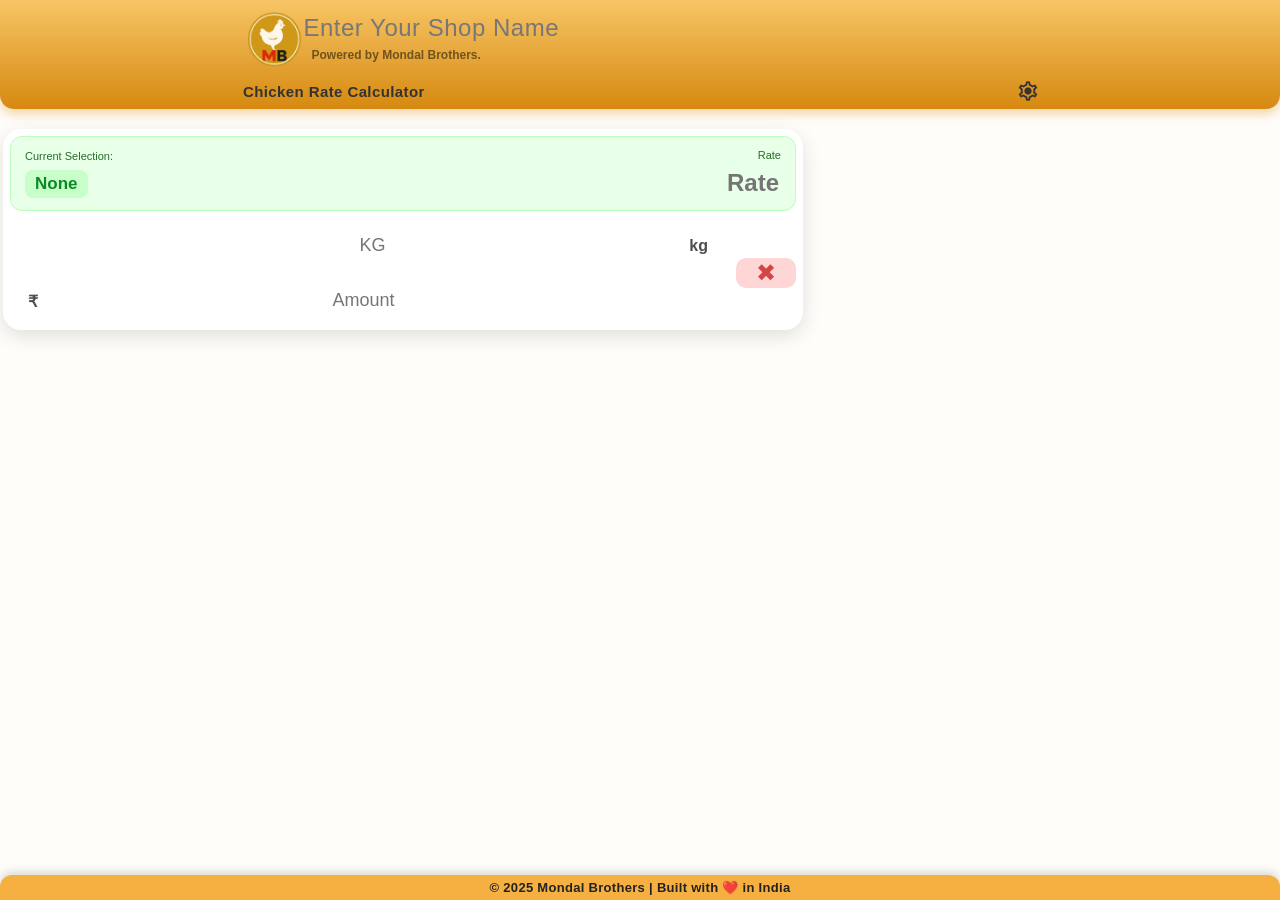
==== retail-calculator/retail-calculator.html @ dd5b0393 "fix pwa installation" ====
<!DOCTYPE html>
<html lang="en">
<head>
    <meta charset="UTF-8">
    <meta name="viewport" content="width=device-width, initial-scale=1.0">
    <title>Chicken Rate Calculator</title>
    <link rel="stylesheet" href="retail-calculator-script.css" />
    <link rel="stylesheet" href="retail-calculator-style.css" />
    <link rel="stylesheet" href="https://fonts.googleapis.com/css2?family=Material+Symbols+Outlined:opsz,wght,FILL,GRAD@24,400,0,0&icon_names=settings" />
</head>

<body>

<span id="copyToast" class="toast">Copied!</span>


<header class="hero shiny-gold">
    <div class="title-wrapper">
        <img src="../images/mb-icon.png" alt="Mondal Brothers Poultry Logo" class="logo">

        <div class="text-block">
            <textarea id="shopName" class="shop-input" rows="1"
                      placeholder="Enter Your Shop Name"
                      oninput="autoExpand(this); saveShopName();"></textarea>

            <p class="served-text">Powered by Mondal Brothers.</p>
        </div>

        <div class="title-row">
            <h2 class="title-soft-bold">Chicken Rate Calculator</h2>
            <span class="material-symbols-outlined settings-btn" onclick="openSettings()">settings</span>
        </div>
    </div>

</header>




<main>




<!--    <p class="subtle-note">Select chicken type...</p>-->

    <!-- 2x2 Buttons -->
    <div class="grid-buttons">
        <div class="choice-btn broiler_live" data-type="broiler_live" onclick="setRate('broiler_live')">
            <span class="icon">🐔</span>
            <span class="line1">Broiler</span>
            <span class="line2">Live</span>
        </div>
        <div class="choice-btn broiler_cut" data-type="broiler_cut" onclick="setRate('broiler_cut')">
            <span class="icon">🔪</span>
            <span class="line1">Broiler</span>
            <span class="line2">Cut</span>
        </div>
        <div class="choice-btn culbird_live" data-type="culbird_live" onclick="setRate('culbird_live')">
            <span class="icon">🐓</span>
            <span class="line1">Culbird</span>
            <span class="line2">Live</span>
        </div>
        <div class="choice-btn culbird_cut" data-type="culbird_cut" onclick="setRate('culbird_cut')">
            <span class="icon">🔪</span>
            <span class="line1">Culbird</span>
            <span class="line2">Cut</span>
        </div>

<!--        <div class="choice-btn broiler_live" data-type="broiler_live" onclick="setRate('broiler_live')">🐔 Broiler Live</div>-->
<!--        <div class="choice-btn " data-type="" onclick="setRate('broiler_cut')"> Broiler Cut</div>-->
<!--        <div class="choice-btn " data-type="culbird_live" onclick="setRate('culbird_live')"> Culbird Live</div>-->
<!--        <div class="choice-btn " data-type="culbird_cut" onclick="setRate('culbird_cut')"> Culbird Cut</div>-->
    </div>

    <!-- MAIN CALCULATOR -->
    <div class="calc-card">

        <div class="rate-display">
            <div class="left-side">
                <div class="selection-header">Current Selection:</div>
                <div id="selectedTypeLabel" class="selected-type">None</div>
            </div>

            <div class="right-side">
                <div class="rate-title">Rate</div>
                <input id="rate" class="rate-input" type="number" placeholder="Rate" oninput="autoCalc('rate')">
            </div>
        </div>



        <div class="calc-flex">
            <div class="left-col">

                <div class="input-wrap">
                    <input id="kg" class="calc-field has-suffix" type="number" placeholder="KG" oninput="autoCalc('kg')">
                    <span class="suffix">kg</span>
                </div>

                <div class="input-wrap">
                    <span class="prefix">₹</span>
                    <input id="amount" class="calc-field has-prefix" type="number" placeholder="Amount" oninput="autoCalc('amount')">
                </div>

            </div>

            <button class="clear-btn span-btn" onclick="clearKgAmount()">✖</button>
        </div>

<!--        <p class="label-text">Enter KG or Amount — other will calculate automatically</p>-->
    </div>



    <section class="accordion">


    </section>
</main>


<button id="installBtn" class="install-btn" onclick="installPwa()" style="display:none;">
    Install App
</button>
<div id="toast" class="toast">App installed successfully! 🎉</div>

<div id="settingsModal" class="modal">
    <div class="modal-content">
        <h3>Set Rates</h3>

        <div class="rate-row">
            <label>Broiler Live</label>
            <input type="number" id="rate_broiler_live">
            <button class="clear-rate-btn" onclick="clearField('rate_broiler_live')">✖</button>
        </div>

        <div class="rate-row">
            <label>Broiler Cut</label>
            <input type="number" id="rate_broiler_cut">
            <button class="clear-rate-btn" onclick="clearField('rate_broiler_cut')">✖</button>
        </div>

        <div class="rate-row">
            <label>Culbird Live</label>
            <input type="number" id="rate_culbird_live">
            <button class="clear-rate-btn" onclick="clearField('rate_culbird_live')">✖</button>
        </div>

        <div class="rate-row">
            <label>Culbird Cut</label>
            <input type="number" id="rate_culbird_cut">
            <button class="clear-rate-btn" onclick="clearField('rate_culbird_cut')">✖</button>
        </div>

        <button onclick="saveSettings()" class="modal-save-btn">Save</button>
        <button onclick="closeSettings()" class="modal-close-btn">Close</button>
    </div>
</div>



<footer>
    © 2025 Mondal Brothers | Built with ❤️ in India
</footer>

<!--<script src="./../script.js"></script>-->
<script src="../local-name-storage.js"></script>

<script src="retail-calculator-script.js"></script>
<script src="../log-worker.js"></script>
<script src="../pwa-installation.js"></script>

</body>
</html>
---- retail-calculator/retail-calculator-script.css ----
body {
          font-family: Arial, sans-serif;
          background: #f7f7f7;
        }

        /* 1x4 grid buttons */
        .grid-buttons {
          display: flex;
              gap: 10px;
              width: 100%;
              flex-wrap: nowrap;      /* important */
              justify-content: space-between;
          margin-bottom: 10px;
        }

        .choice-btn {
        flex: 1;                /* each button takes equal width */
          background: #fff;
          padding: 18px 8px;
          border-radius: 18px;
          text-align: center;
          font-size: .8rem;
          font-weight: 700;
          box-shadow: 0 6px 20px rgba(0,0,0,0.15);
          cursor: pointer;
          border: 2px solid transparent;

          white-space: normal;          /* allow wrapping */
          word-break: break-word;       /* break long text */
          overflow-wrap: break-word;    /* fallback */
          transition: 0.25s ease;

          /* 🔒 Disable text selection */
          -webkit-user-select: none;    /* Safari */
          -moz-user-select: none;       /* Firefox */
          -ms-user-select: none;        /* IE/Edge */
          user-select: none;            /* Standard */
        }



        .choice-btn.active {
          border-color: #17a45b;        /* darker border green */
          background: #c9f7df;          /* soft light green background */
          transform: scale(1.03);
          box-shadow: 0 8px 24px rgba(0,0,0,0.15);
        }




        .calc-card {
          background: #fff;
          padding: 7px;
          border-radius: 18px;
          box-shadow: 0 6px 20px rgba(0,0,0,0.12);
        }

        .calc-row {
          display: grid;
          grid-template-columns: 1fr 50px; /* fields left, clear button right */
          grid-template-rows: auto auto auto;
          gap: 10px;
        }

        .clear-btn {
          grid-row: span 2;         /* spans KG + Amount rows vertically */
          align-self: center;       /* centers vertically */
          background: #ff3b30;
          color: #fff;
          border: none;
          border-radius: 12px;
          font-size: 1.2rem;
          cursor: pointer;
          height: 100%;
        }


        .calc-field {

          text-align: center;

          padding: 12px 14px;
              border-radius: 12px;
              border: 2px solid #e6e6e6;
              font-size: 18px;
        }

        .calc-field:focus {
            border-color: #f4a300;
            box-shadow: 0 0 0 3px rgba(244,163,0,0.25);
            outline: none;
        }

        .label-text {
          font-size: 0.9rem;
          font-weight: 600;
          margin-top: 8px;
        }
---- retail-calculator/retail-calculator-style.css ----
:root {
  --primary: #f8b400;
  --accent: #25D366;
  --bg: #fffdfa;
  --text: #222;
  --card: #fff;
  --shadow: 0 4px 12px rgba(0, 0, 0, 0.1);
  --blue: #007bff; /* Standard Blue */
  --blue-strong: #0057ff; /* Stronger Blue */
  --blue-shadow: 0 0 15px rgba(0, 87, 255, 0.6);
  --secondary-cta: #1ABC9C;
}

/* -------------------- BASE STYLES -------------------- */
body {
  margin: 0;
  font-family: 'Poppins', sans-serif;
  background: var(--bg);
  color: var(--text);
  scroll-behavior: smooth;
}
ul {
  padding-left: 0;
  margin-left: 0;
}
a {
  text-decoration: none;
}
main {
  max-width: 800px;
  margin: 0px auto;
  padding: 0 3px;
}

/* -------------------- HERO SECTION -------------------- */
.hero {
  background: linear-gradient(180deg, #F5B041 0%, #D68910 100%);
  color: #ffffff;
  text-align: center;
  padding: 0px 5px;
  box-shadow: var(--shadow);
}
.hero h1 {
  font-size: 26px;
  font-weight: 800;
  margin: 0 0 10px;
  text-shadow: 0 2px 4px rgba(0,0,0,0.2);
}

/* -------------------- BUTTONS & CTA -------------------- */
/* Base styles for all primary-like rounded buttons */
.btn-whatsapp,
.btn-call-rounded,
.call-btn {
  display: inline-block;
  padding: 12px 22px;
  border-radius: 40px;
  font-weight: bold;
  box-shadow: var(--shadow);
  transition: 0.3s;
  text-decoration: none;
  font-size: 18px; /* Standardize font size */
}

/* WhatsApp Button (Accent Color) */
.btn-whatsapp {
  background: var(--accent);
  font: -webkit-mini-control;
  color: #011713;
  padding: 12px 22px;
  box-shadow: 0 4px 12px rgba(0, 0, 0, 0.25);
}
.btn-whatsapp:hover {
  transform: scale(1.05);
  background: #20ba5a;
}

/* Call Button (Blue Color) - Renamed .btn-call-rounded to .call-btn for consistency */
.btn-call-rounded,
.call-btn {
  background: var(--blue-strong); /* Blue Gradient in original hero */
  color: white;
  padding: 10px 30px;
  font-size: 15px;
  margin-top: 15px;
  box-shadow: 0 6px 12px rgba(0, 102, 255, 0.35);
}
.btn-call-rounded:hover,
.call-btn:hover {
  background-color: #1c6dff;
  transform: translateY(-3px);
  box-shadow: 0 8px 18px rgba(0,0,0,0.40);
}

/* Register Button (Secondary CTA) */
.register-btn {
  background: var(--secondary-cta);
  color: #fff;
  padding: 14px 30px;
  font-size: 18px;
  font-weight: 700;
  border-radius: 40px;
  display: inline-block;
  margin-top: 12px;
  box-shadow: 0 6px 12px rgba(26, 188, 156, 0.35);
}

/* -------------------- FORMS -------------------- */
form {
  display: flex;
  flex-direction: column;
  gap: 12px;
}
form input,
form select,
form button,
.amount-box input { /* Apply form styles to amount input */
  padding: 12px;
  font-size: 1rem;
  border: 1px solid #ddd;
  border-radius: 8px;
  box-shadow: inset 0 1px 3px rgba(0,0,0,0.05);
}
form button {
  background: var(--primary);
  color: #fff;
  border: none;
  cursor: pointer;
  transition: 0.3s;
  box-shadow: var(--shadow); /* Added shadow for consistency */
}
form button:hover {
  background: #f7c948;
}

/* Quantity Row */
.qty-row {
  display: flex;
  align-items: center;
  justify-content: center;
  gap: 10px;
}
.qty-row input {
  width: 42%;
}
.or-text {
  font-weight: 600;
  font-size: 16px;
  color: #444;
}

/* -------------------- ACCORDION & SECTIONS -------------------- */
.accordion-header {
  background: var(--primary);
  color: white;
  padding: 10px 0px;
  font-size: 1rem;
  color: #111;
  border: none;
  width: 100%;
  cursor: pointer;
  margin-top: 15px;
  border-radius: 8px;
  transition: 0.3s;
  box-shadow: var(--shadow);
  text-align: center;
}
.accordion-header:hover {
  background: #f7c948;
}

.accordion-content {
  background: var(--card);
  padding: 0 20px;
  max-height: 0;
  overflow: hidden;
  transition: max-height 0.4s ease, padding 0.3s ease;
  border-radius: 0 0 8px 8px;
  box-shadow: var(--shadow);
}
.accordion-content.open {
  padding: 20px;
  max-height: max-content; /* Use a large value or max-content */
}

.section-box { /* Used for UPI and Bank sections */
  background: var(--card);
  padding: 15px;
  margin-top: 15px;
  border-radius: 12px;
  box-shadow: 0 0 8px rgba(0,0,0,0.08);
}
.section-title {
  font-size: 18px;
  font-weight: bold;
  margin-bottom: 12px;
  color: var(--primary);
  display: flex;
  align-items: center;
}

/* -------------------- PAYMENT DETAILS -------------------- */
.title-text {
  font-size: 16px;
  font-weight: 600;
  margin-bottom: 10px;
}

/* Amount Box */
.amount-box {
  display: flex;
  gap: 10px;
  margin: 10px 0 15px; /* Consolidated margin */
  justify-content: center;
}

/* Pay Button inside amount-box */
.pay-btn {
  background: var(--blue);
  color: white;
  border: none;
  padding: 8px 16px;
  border-radius: 8px;
  cursor: pointer;
  font-weight: 600;
  transition: 0.3s;
}

/* Payment Layout */
@media (min-width: 600px) {
  .payment-container {
    display: flex;
    gap: 25px;
    margin-top: 20px;
  }
}
.qr-area {
  text-align: center;
}
.details-area {
  padding-left: 10px;
}

.qr-code {
  width: 200px;
  border-radius: 10px;
  margin-bottom: 15px;
  box-shadow: var(--shadow);
}

.upi-btn {
  background: #1c7df4;
  color: white;
  border: none;
  padding: 8px 18px;
  border-radius: 8px;
  cursor: pointer;
  font-weight: 600;
  transition: 0.3s;
}
.upi-btn:hover {
  background: #0d5abf;
}

/* List Item Styles (UPI and Bank Rows) */
.payment-list {
  padding: 0;
  margin: 0;
}
.bank-row,
.upi-details-row {
  display: flex;
  align-items: center;
  justify-content: flex-start;
  gap: 10px;
  padding: 6px 0;
  list-style: none;
  font-size: 14px;
}
.bank-row:not(:last-child),
.upi-details-row:not(:last-child) {
  border-bottom: 1px solid #f0f0f0;
}

/* Labels */
.bank-row .label,
.upi-details-row .label {
  color: #777;
  width: 120px; /* Aligns both UPI and Bank labels */
  flex-shrink: 0;
}

/* Values */
.bank-row .value,
.upi-details-row .value {
  flex: 1;
  text-align: left;
  color: #333;
  font-weight: 600;
  overflow-wrap: anywhere;
}

/* Low Visibility Row (Consolidated) */
.lowlight .label {
  color: #aaa;
}
.lowlight .value {
  color: #777;
}
.lowlight .copy-icon {
  color: #aaa;
}

/* -------------------- PWA & FOOTER -------------------- */
.install-btn {
  position: fixed;
  bottom: 20px;
  right: 20px;
  background: linear-gradient(45deg, var(--blue-strong), #4c8bff);
  color: #fff;
  border: none;
  padding: 14px 26px;
  font-size: 17px;
  font-weight: 700;
  border-radius: 50px;
  cursor: pointer;
  transition: all 0.25s ease-in-out;
  z-index: 9999;
  box-shadow: var(--blue-shadow);
  animation: pulseGlow 2.5s infinite ease-in-out;
}
.install-btn:hover {
  background: linear-gradient(45deg, #4c8bff, var(--blue-strong));
  transform: translateY(-4px) scale(1.03);
  box-shadow: 0 0 22px rgba(0, 87, 255, 0.9);
}
@keyframes pulseGlow {
  0% { box-shadow: 0 0 10px rgba(255,204,0,0.5); }
  50% { box-shadow: 0 0 18px rgba(255,204,0,0.9); }
  100% { box-shadow: 0 0 10px rgba(255,204,0,0.5); }
}

.toast {
  visibility: hidden;
  position: fixed;
  bottom: 30px;
  left: 50%;
  transform: translateX(-50%);
  background: rgba(0, 0, 0, 0.85);
  color: #fff;
  padding: 10px 18px;
  border-radius: 8px;
  font-size: 12px;
  opacity: 0;
  transition: opacity 0.4s ease, visibility 0.4s;
  z-index: 9999;
  background: #f4a300;
      color: white;
      border-radius: 10px;
}
.toast.show {
  visibility: visible;
  opacity: 1;
}

footer {
  width: 100%;
  background: var(--primary);
  color: #000;
  text-align: center;
  padding: 14px 0;
  font-size: 15px;
  font-weight: 600;
  margin-top: 25px;
  border-top-left-radius: 12px;
  border-top-right-radius: 12px;
  box-shadow: 0 -3px 10px rgba(0,0,0,0.15);
  letter-spacing: 0.3px;
}

.logo {
  width: 140px;    /* adjust size */
  height: auto;
}

/* Card design */
.card {
  background: #fff;
  padding: 20px;
  margin: 18px 0;
  border-radius: 18px;
  box-shadow: 0 6px 20px rgba(0,0,0,0.12);
}

/* UPI / Bank row layout */
.details-list {
  list-style: none;
  padding: 0;
  margin-top: 20px;
}

/* Copy icon */
.copy-icon {
  font-size: 18px;
  cursor: pointer;
  padding-left: 8px;
  display: inline-flex;           /* enables centering */
  align-items: center;            /* vertical alignment */
  justify-content: center;        /* horizontal centering */
  height: 100%;                   /* matches line height */
}

/* Buttons */
.primary-btn {
  width: 100%;
  padding: 12px;
  border-radius: 12px;
  font-weight: 600;
  border: none;
  margin-top: 14px;
  background: #000;
  color: #fff;
}

/* QR UI */
.qr-wrapper {
  text-align: center;
}

.qr-code {
  width: 200px;
  margin: 10px auto;
  border-radius: 12px;
  box-shadow: 0 4px 10px rgba(0,0,0,0.1);
}

.amount-input {
  display: block;
  width: 100%;
  padding: 10px 10px;
  margin: 10px -10px;
  border-radius: 12px;
  border: 1px solid #ddd;
}

/* Typography */
.bold { font-weight: 700; }
.text-center { text-align: center; }
.lowlight { opacity: 0.7; }

.details-row {
  display: flex !important;
  align-items: center;
  justify-content: space-between;
  padding: 0px 0;
  border-bottom: 1px solid #eee;
  min-height: 32px;  /* prevents collapsing */
}

.details-row .label {
  font-size: 13px;
  flex: 0.9;
}

.details-row .value {
  flex: 1
  font-size: 13px;
  text-align: right;
  margin-right: 0px;
}


.details-row:last-child { border-bottom: none; }

.details-label {
  font-weight: 600;
  margin: 16px 0 8px;
  font-size: 1rem;
}

.copy-icon {
  flex: 0 0 auto;
  width: 22px;
  height: 22px;
  display: flex;
  align-items: center;
  justify-content: center;
  font-size: 14px;
  cursor: pointer;
  opacity: 0.2;
  color: #000;
}

.copy-icon:hover {
  opacity: 1;
}

@media (max-width: 480px) {
  .details-row {
    grid-template-columns: 1fr auto auto;
  }
}

.share-btn {
  width: 100%;
  background: #ffb300;
  border: none;
  color: #000;
  padding: 14px 20px;
  margin-top: 14px;
  font-size: 1rem;
  font-weight: 700;
  border-radius: 12px;
  box-shadow: 0 6px 16px rgba(0,0,0,0.18);
  cursor: pointer;
  transition: transform 0.2s ease;
}

.share-btn:hover { transform: translateY(-3px); }

.share-btn i {
  margin-right: 8px;
  font-size: 18px;
  vertical-align: middle;
}

.whatsapp-share-btn {
  width: 100%;
  background: #25D366;        /* WhatsApp green */
  color: #fff;
  border: none;
  padding: 14px 20px;
  margin-top: 14px;
  font-size: 1rem;
  font-weight: 300;
  border-radius: 12px;
  box-shadow: 0 6px 16px rgba(0,0,0,0.18);
  cursor: pointer;
  transition: background 0.2s ease, transform 0.2s ease;
}

.whatsapp-share-btn:hover {
  background: #1ebe5d;        /* Slightly darker hover */
  transform: translateY(-3px);
}

.whatsapp-share-btn i {
  margin-right: 8px;
  font-size: 19px;
  vertical-align: middle;
}

.other-share-btn {
  width: 100%;
  background: #007AFF;      /* Blue button */
  color: #fff;
  border: none;
  padding: 14px 20px;
  margin-top: 10px;
  font-size: 1rem;
  font-weight: 300;
  border-radius: 12px;
  box-shadow: 0 6px 16px rgba(0,0,0,0.18);
  cursor: pointer;
  transition: transform 0.2s ease, background 0.2s ease;
}

.other-share-btn:hover {
  background: #0060d1;
  transform: translateY(-3px);
}

.other-share-btn i {
  margin-right: 8px;
  font-size: 17px;
  vertical-align: middle;
}

.prebook-form input,
.prebook-form select,
.prebook-form textarea {
  width: 100%;
  padding: 12px;
  margin: 8px 0;
  border-radius: 12px;
  border: 1px solid #ddd;
  font-size: 1rem;
}

.small-info {
  font-size: 0.9rem;
  opacity: 0.75;
  margin-bottom: 10px;
}

.accordion-header {
  display: block;          /* Make full width */
  /* width: 100%;             /* Stretch to container width */
  /* text-decoration: none;   /* Remove underline */
  /* color: inherit;          /* Keep text color consistent */
}

.accordion-header {
  /* padding: 15px 20px;
  /* text-align: left;
  /* cursor: pointer;
}

.bank-row,
.details-row,
.upi-details-row {
  display: flex;
  align-items: center;        /* vertically center everything */
  justify-content: space-between;
}




.hero {
  display: flex;
  justify-content: center;   /* center the entire block */
  padding-top: 12px;
}

.title-wrapper {
  display: flex;
  flex-wrap: wrap;           /* allow wrap */
  justify-content: center;   /* center block */
  align-items: flex-start;   /* keep alignment stable */
  gap: 2px;
  width: 100%;
  max-width: 800px;
  margin: 0 auto;
}





.logo {
  width: 55px;
  height: 55px;
  border-radius: 12px;
  flex-shrink: 0;
  align-self: flex-start;     /* LOGO top aligned with first line */
}


/* Text section */
.text-block {
  display: flex;
  flex-direction: column;
  width: calc(100% - 70px);   /* ensures real wrapping space beside logo */
  min-width: 250px;
  text-align: left;
}




/* Editable shop input */
.shop-input {
  font-size: 1.6rem;
  font-weight: 700;
  border: none;
  outline: none;
  background: transparent;
  padding: 0px 0px;
  width: 100%;
  resize: none;
  line-height: 1.3;

  white-space: pre-wrap;
  word-break: break-word;
  overflow-wrap: break-word;
}

.shop-input {
    font-family: "Poppins", "Segoe UI", Roboto, sans-serif;
    font-size: 24px;
    font-weight: 700;
    color: #222;
    text-align: left;
    border: none;
    outline: none;
    background: transparent;
    resize: none;
    width: 100%;
    letter-spacing: 0.5px;
}






.shop-input::placeholder {
  color: #777;
  font-weight: 500;
}

/* Caption below */
.served-text {
  font-size: 12px;
  opacity: 0.50;
  margin-top: 5px;
  margin-left: 8px;
  color: #000000;
}


.settings-btn {
  top: 12px;
  right: 12px;
  background: none;
  border: none;
  font-size: 1.7rem;
  cursor: pointer;
}

/* Modal Overlay */
.modal {
  display: none;
  position: fixed;
  z-index: 1000;
  left: 0; right: 0; top: 0; bottom: 0;
  background: rgba(0,0,0,0.5);
  justify-content: center;
  align-items: center;
}

/* Modal Card */
.modal-content {
  background: #fff;
  width: 90%;
  max-width: 420px;
  padding: 20px;
  border-radius: 14px;
  box-shadow: 0 6px 20px rgba(0,0,0,0.2);
}

.modal-content input {
  width: 100%;
  padding: 10px;
  margin-top: 6px;
  margin-bottom: 12px;
  border-radius: 10px;
  border: 1px solid #ddd;
}

.modal-save-btn {
  width: 100%;
  padding: 12px;
  background: #28a745;
  color: #fff;
  font-weight: 700;
  border-radius: 10px;
  border: none;
  margin-top: 10px;
}

.modal-close-btn {
  width: 100%;
  padding: 12px;
  background: #bbb;
  border: none;
  border-radius: 10px;
  margin-top: 6px;
}


.rate-row {
    display: flex;
    align-items: center;
    gap: 8px;
    margin-bottom: 12px;
}

.rate-row input {
    flex: 1;
}

.clear-rate-btn {
    background: #ff5c5c;
    border: none;
    padding: 6px 10px;
    border-radius: 6px;
    cursor: pointer;
    font-size: 14px;
    color: white;
}

.calc-grid {
    display: grid;
    grid-template-columns: 1fr auto;
    gap: 10px;
    align-items: stretch;
}

.left {
    display: flex;
    flex-direction: column;
    gap: 8px;
}

.row {
    display: flex;
    align-items: center;
    gap: 8px;
}

.unit {
    font-weight: 600;
    font-size: 16px;
}

.big-clear {
    grid-row: span 2; /* spans both rows */
    align-self: stretch;
    background: #ff4c4c;
    color: white;
    border: none;
    border-radius: 10px;
    padding: 0 12px;
    font-size: 20px;
    cursor: pointer;
}

.calc-flex {
    display: flex;
    width: 100%;
    gap: 10px;
}

.left-col {
    flex: 1;
    display: flex;
    flex-direction: column;
    gap: 10px;
}

.span-btn {
    width: 60px;
    height: -webkit-fill-available;
    display: flex;
    justify-content: center;
    align-items: center;
    font-size: 24px;
    border: none;
    border-radius: 10px;
    background: #ffd6d6;
        color: #d64545;
            transition: 0.25s;

}


.span-btn:hover {
    transform: scale(1.05);
    opacity: 0.9;
        background: #ffb5b5;
}

.input-wrap {
    position: relative;
    width: 100%;
}

.has-suffix {
    padding-right: 35px; /* space for suffix */
}

.has-prefix {
    padding-left: 25px; /* space for prefix */
}

.suffix {
    position: absolute;
    right: 10px;
    top: 50%;
    transform: translateY(-50%);
    font-weight: 600;
    opacity: 0.7;
}

.prefix {
    position: absolute;
    left: 10px;
    top: 50%;
    transform: translateY(-50%);
    font-weight: 700;
    opacity: 0.8;
}

.input-wrap {
    display: flex;
    align-items: center;
    width: 100%;
    background: white;
    border-radius: 8px;
    position: relative;
}

.prefix,
.suffix {
    padding: 0 8px;
    font-weight: 600;
    opacity: 0.8;
    white-space: nowrap;
}

.has-suffix,
.has-prefix {
    flex: 1;
    border: none;
    outline: none;
}

.has-prefix {
    padding-left: 5px; /* small gap after ₹ */
}

.has-suffix {
    padding-right: 5px;
}

.input-wrap input {
    width: 100%;
}

.rate-display {
    display: flex;
    align-items: center;
    justify-content: space-between;
    background: #fff7e6;
    border: 1.5px solid #f4a300;
    padding: 10px 14px;
    border-radius: 12px;
    font-weight: 600;
    font-size: 15px;
    margin-bottom: 12px;
}

.rate-input {
    border: none;
    background: transparent;
    width: 80px;
    text-align: right;
    font-size: 18px;
    font-weight: 700;
}

.rate-input:focus {
    outline: none;
}


.rate-display {
    display: grid;
    grid-template-columns: 1fr auto;
    width: 100%;
    background: #e8ffe8;
    border: 1.5px solid #bcfcbc;
    padding: 12px 14px;
    border-radius: 12px;
    margin-bottom: 12px;
}

.selection-header {
    font-size: 13px;
    color: #666;
    font-weight: 500;
    grid-column: 1 / 2;
}

.selected-type {
    font-size: 17px;
    font-weight: 700;
    color: #0a8a25;
    background: #e8ffe8;
    padding: 4px 10px;
    border-radius: 8px;
    display: inline-block;
    margin-top: 4px;
    grid-column: 1 / 2;
}

.rate-input {
    border: none;
    background: transparent;
    font-size: 20px;
    font-weight: 700;
    text-align: right;
}
.rate-input:focus {
    outline: none;
}

.rate-display {
    display: flex;
    flex-direction: column;
    gap: 6px;
    width: 100%;
    background: #e8ffe8;               /* Updated brand */
    border: 1.5px solid #bcfcbc;        /* Updated brand */
    padding: 12px 14px;
    border-radius: 12px;
    margin-bottom: 12px;
}

.selection-header {
    font-size: 13px;
    color: #2a6b2a;
    font-weight: 500;
}

.selected-type {
    font-size: 17px;
    font-weight: 700;
    color: #0a8a25;
    background: #c8ffc8;
    padding: 4px 10px;
    border-radius: 8px;
    display: inline-block;
    width: fit-content;
}

.rate-input {
    border: none;
    background: transparent;
    font-size: 20px;
    font-weight: 700;
    text-align: left;
    width: 100%;
    padding-top: 4px;
}

.rate-input:focus {
    outline: none;
}

.rate-display {
    display: flex;
    flex-direction: column;
    gap: 6px;
    width: 100%;
    max-width: 100%;        /* <= ensures container cannot grow beyond parent */
    box-sizing: border-box; /* <= includes padding & border in total width */
    overflow: hidden;       /* <= prevents visual overflow */

    background: #e8ffe8;
    border: 1.5px solid #bcfcbc;
    padding: 12px 14px;
    border-radius: 12px;
    margin-bottom: 12px;
}

.selected-type {
    width: fit-content;
    max-width: 100%;              /* <= swallow text overflow */
    overflow: hidden;
    text-overflow: ellipsis;
    white-space: nowrap;          /* prevent wrapping breaking layout */
}

.rate-input {
    width: 100%;
    max-width: 100%;
    box-sizing: border-box;       /* critical fix */
    border: none;
    background: transparent;
    font-size: 20px;
    font-weight: 700;
}


.rate-display {
    display: grid;
    grid-template-columns: 1fr auto;
    align-items: center;
    width: 100%;
    max-width: 100%;
    box-sizing: border-box;
    background: #e8ffe8;
    border: 1.5px solid #bcfcbc;
    padding: 12px 14px;
    border-radius: 12px;
    margin-bottom: 12px;
    gap: 10px;
    overflow: hidden;
}

.left-side {
    display: flex;
    flex-direction: column;
    gap: 4px;
    min-width: 0;
}

.selection-header {
    font-size: 11px;
    color: #2a6b2a;
    font-weight: 500;
}

.selected-type {
    font-size: 17px;
    font-weight: 700;
    color: #0a8a25;
    background: #c8ffc8;
    padding: 4px 10px;
    border-radius: 8px;
    width: fit-content;
    max-width: 100%;
    white-space: nowrap;
    overflow: hidden;
    text-overflow: ellipsis;
}

.right-side {
    display: flex;
    flex-direction: column;
    align-items: flex-end;
    gap: 4px;
}

.rate-title {
    font-size: 11px;
    color: #2a6b2a;
    font-weight: 500;
    text-align: right;
}

.rate-input {
    border: none;
    background: transparent;
    font-size: 24px;
    font-weight: 700;
    text-align: right;
    width: 80px;
    max-width: 100%;
    box-sizing: border-box;
}
.rate-input:focus { outline: none; }

.title-row {
    display: flex;
    align-items: center;
    justify-content: center; /* centers whole group */
    gap: 10px;
    margin: 3px 0px 6px 3px;
}
.settings-btn {
    background: transparent;
    border: none;
    font-size: 20px;
    cursor: pointer;
    padding: 4px;
    border-radius: 6px;
    transition: 0.2s;
}
.subtle-title {
    font-family: "Poppins", "Segoe UI", Roboto, sans-serif;
    font-size: 18px;
    font-weight: 400;
    color: #666;
    letter-spacing: 0.3px;
    margin: 0;
}
.settings-btn:hover {
    background: #f2f2f2;
}
.title-row {
    display: flex;
    align-items: center;
    width: 100%;              /* full width row */
    padding: 0 0px;
}

.subtle-title {
    font-family: "Poppins", "Segoe UI", Roboto, sans-serif;
    font-size: 18px;
    font-weight: 400;
    color: #666;
    letter-spacing: 0.3px;
    margin: 0;
    flex: 1;                  /* pushes items to edges */
    text-align: center;
}

.settings-btn {
    background: transparent;
    border: none;
    font-size: 20px;
    cursor: pointer;
    padding: 0px;
    border-radius: 6px;
    margin-left: auto;        /* right alignment */
     color: #333;   /* soft grey */
      cursor: pointer;
        font-variation-settings: 'FILL' 0, 'wght' 400, 'GRAD' 0, 'opsz' 16;
                  /* must match font-size */
}

.settings-btn:hover {
    background: #f2f2f2;
}

.subtle-note {
    font-family: "Poppins", "Segoe UI", Roboto, sans-serif;
    font-size: 13px;
    font-weight: 400;
    color: #888;              /* light grey tone */
    margin-top: -6px;         /* pulls it closer to heading */
    margin-bottom: 10px;
    text-align: left;
    letter-spacing: 0.2px;
}







/* Chrome, Edge, Safari */
input[type=number]::-webkit-inner-spin-button,
input[type=number]::-webkit-outer-spin-button {
    -webkit-appearance: none;
    margin: 0;
}

/* Firefox */
input[type=number] {
    -moz-appearance: textfield;
}

.shiny-gold {
    background: linear-gradient(180deg, #F5B041 0%, #D68910 100%);
    background: linear-gradient(180deg, #F7C566 0%, #D68910 100%);
    color: #fff;
    border-radius: 0px 0px 14px 14px;
    font-weight: 600;
    text-align: center;
    box-shadow: 0 4px 12px rgba(214, 137, 16, 0.4);
    position: relative;
    overflow: hidden;
}

.shiny-gold::before {
    content: "";
    position: absolute;
    top: 0;
    left: -100%;
    width: 20%;
    height: 100%;
    background: linear-gradient(120deg, rgba(255,255,255,0.6), rgba(255,255,255,0));
    transform: skewX(-20deg);
    animation: shine 2.5s infinite;
}

@keyframes shine {
    0% { left: -100%; }
    60% { left: 120%; }
    100% { left: 120%; }
}

.grid-buttons {
  display: flex;
  flex-wrap: wrap;        /* allows overflow to next row */
  gap: 8px;
  justify-content: flex-start;   /* keeps natural positioning */
}
.grid-buttons > .choice-btn {
  min-width: 40px;        /* your desired minimum width */
  flex: 1 1 auto;          /* shrink or grow depending on space */
}


html, body {
    height: 100%;
    margin: 0;
}

body {
    display: flex;
    flex-direction: column;
}

main {
    margin: 10px 0px 0px 0px;
    flex: 1; /* pushes footer down */
}

footer {
    background: #F5B041;      /* golden yellow */
    color: #222;              /* dark text for contrast */
    text-align: center;
    padding: 5px 0;
    font-size: 13px;
    font-weight: 600;
}


.title-soft-bold {
    font-family: "Poppins", "Segoe UI", Roboto, sans-serif;
    font-size: 15px;
    font-weight: 600;       /* slightly bold */
    color: #333;            /* soft dark grey, easy on eyes */
    text-align: center;
    margin: 0;
    letter-spacing: 0.4px;
}


.choice-btn {
    white-space: nowrap;       /* prevent text wrap */
    text-align: center;
    padding: 10px 0px;
    border-radius: 14px;
    font-weight: 400;
}

.choice-btn {
  display: flex;
  flex-direction: column;     /* stack vertically */
  align-items: center;        /* center horizontally */
  justify-content: center;    /* center vertically */
  text-align: center;
  gap: 4px;                   /* spacing between lines */

  /* Optional styling */

  border: 1px solid #ccc;
  border-radius: 7px;
                 /* adjust if needed */
  cursor: pointer;
}
.choice-btn {
  width: auto;      /* shrink to fit content */
  display: inline-flex;
  flex-direction: column;
  align-items: center;
  justify-content: center;
  text-align: center;
  white-space: nowrap; /* prevents stretching due to wrapping */
  padding: 2px 4px; /* tighter */

}



.choice-btn .icon {
  font-size: 20px;           /* bigger logo */
  display: block;
}

.choice-btn .line1,
.choice-btn .line2 {
  font-size: 10px;
  font-weight: 500;
  display: block;
}

.choice-container {
  display: flex;
  flex-direction: row;
  overflow-x: auto;     /* allows scrolling if needed */
  white-space: nowrap;  /* prevents wrapping */
  gap: 10px;
  padding-bottom: 8px;  /* space for scrollbar, optional */
}

.choice-container::-webkit-scrollbar {
  height: 6px;          /* thin scroll bar */
}
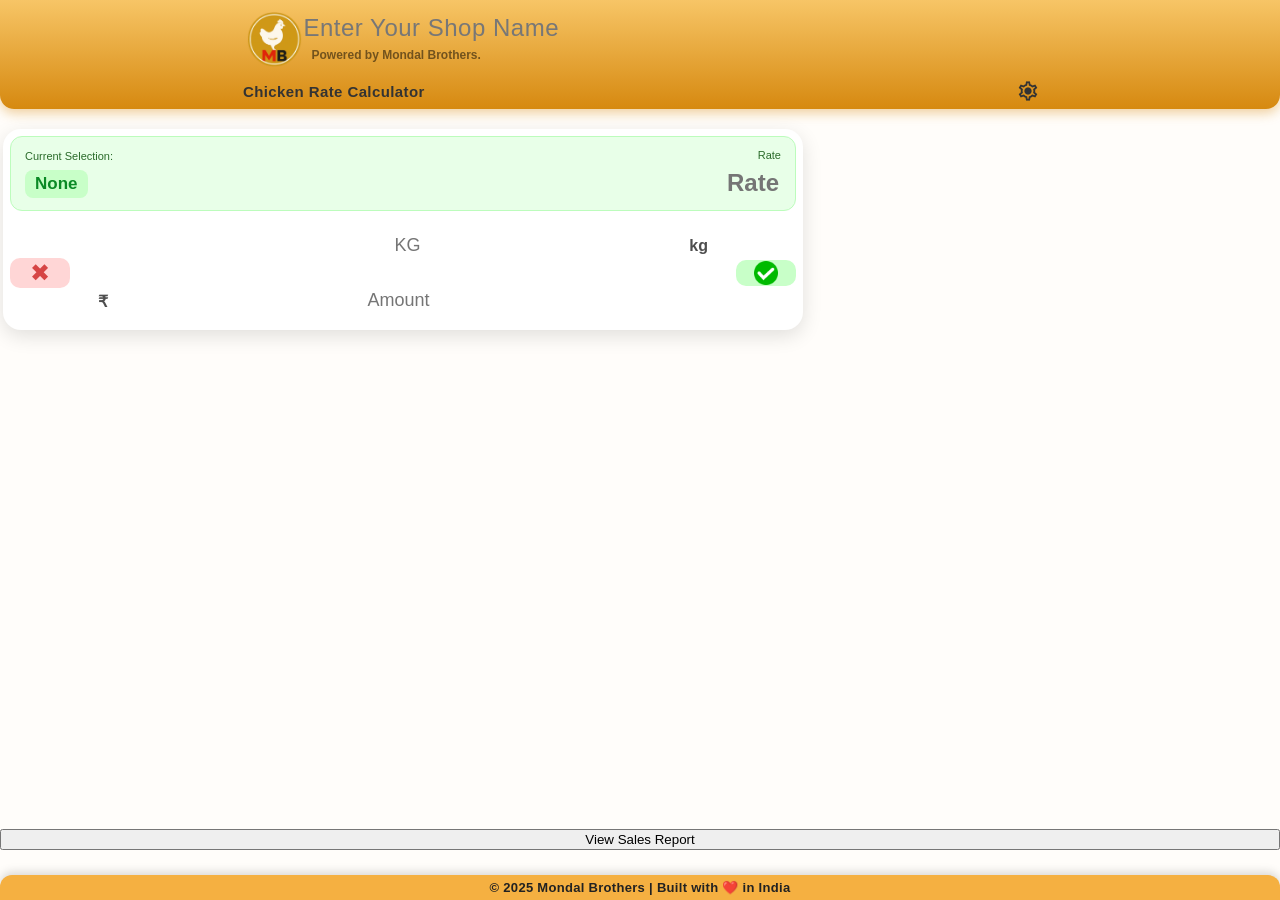
==== commit d8ab25cb: "add discard btn" ====
--- a/retail-calculator/retail-calculator.html
+++ b/retail-calculator/retail-calculator.html
@@ -91,6 +91,8 @@
 
 
         <div class="calc-flex">
+
+            <button class="clear-btn span-btn" onclick="clearKgAmount()">✖</button>
             <div class="left-col">
 
                 <div class="input-wrap">
@@ -105,7 +107,10 @@
 
             </div>
 
-            <button class="clear-btn span-btn" onclick="clearKgAmount()">✖</button>
+            <button class="save-and-clear-btn span-btn" onclick="saveAndClearKgAmount()">
+                <img src="../images/right-icon.png" alt="Save" class="btn-icon">
+            </button>
+
         </div>
 
 <!--        <p class="label-text">Enter KG or Amount — other will calculate automatically</p>-->
@@ -120,9 +125,7 @@
 </main>
 
 
-<button id="installBtn" class="install-btn" onclick="installPwa()" style="display:none;">
-    Install App
-</button>
+<button id="installBtn" class="install-btn" onclick="installPwa()" style="display:none;">📲 Install App</button>
 <div id="toast" class="toast">App installed successfully! 🎉</div>
 
 <div id="settingsModal" class="modal">
@@ -158,6 +161,10 @@
     </div>
 </div>
 
+<button onclick="showReport()">View Sales Report</button>
+<div id="reportBox"></div>
+
+
 
 
 <footer>
@@ -169,7 +176,7 @@
 
 <script src="retail-calculator-script.js"></script>
 <script src="../log-worker.js"></script>
-<script src="../pwa-installation.js"></script>
+<script src="/pwa-installation.js"></script>
 
 </body>
 </html>
--- a/retail-calculator/retail-calculator-script.css
+++ b/retail-calculator/retail-calculator-script.css
@@ -66,7 +66,20 @@
         .clear-btn {
           grid-row: span 2;         /* spans KG + Amount rows vertically */
           align-self: center;       /* centers vertically */
-          background: #ff3b30;
+          background: #ffd6d6;
+          color: #fff;
+          border: none;
+          border-radius: 12px;
+          font-size: 1.2rem;
+          cursor: pointer;
+          height: 100%;
+        }
+
+
+        .save-and-clear-btn {
+          grid-row: span 2;         /* spans KG + Amount rows vertically */
+          align-self: center;       /* centers vertically */
+          background: #C8FFC8;
           color: #fff;
           border: none;
           border-radius: 12px;
--- a/retail-calculator/retail-calculator-style.css
+++ b/retail-calculator/retail-calculator-style.css
@@ -849,7 +849,6 @@
     font-size: 24px;
     border: none;
     border-radius: 10px;
-    background: #ffd6d6;
         color: #d64545;
             transition: 0.25s;
 
@@ -1374,4 +1373,10 @@
 
 .choice-container::-webkit-scrollbar {
   height: 6px;          /* thin scroll bar */
+}
+
+.btn-icon {
+    width: 24px;
+    height: 24px;
+    pointer-events: none; /* so clicking image still triggers button */
 }
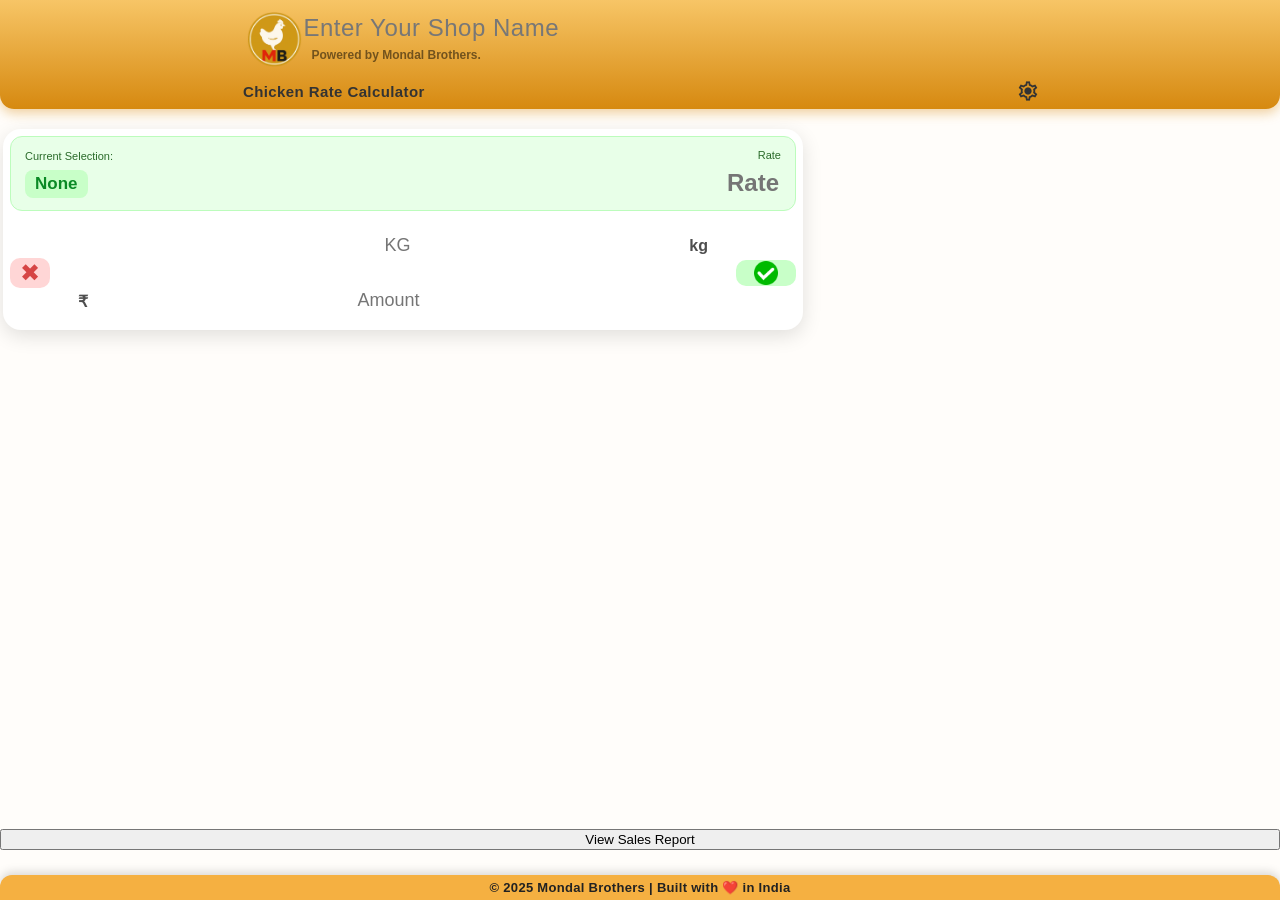
==== commit f6c760b7: "ui" ====
--- a/retail-calculator/retail-calculator.html
+++ b/retail-calculator/retail-calculator.html
@@ -92,7 +92,7 @@
 
         <div class="calc-flex">
 
-            <button class="clear-btn span-btn" onclick="clearKgAmount()">✖</button>
+            <button class="span-btn clear-btn" onclick="clearKgAmount()">✖</button>
             <div class="left-col">
 
                 <div class="input-wrap">
--- a/retail-calculator/retail-calculator-script.css
+++ b/retail-calculator/retail-calculator-script.css
@@ -73,6 +73,13 @@
           font-size: 1.2rem;
           cursor: pointer;
           height: 100%;
+          width: 40px;
+        }
+
+        .clear-btn:hover {
+            transform: scale(1.05);
+            opacity: 0.9;
+                background: #ffb5b5;
         }
 
 
@@ -86,8 +93,14 @@
           font-size: 1.2rem;
           cursor: pointer;
           height: 100%;
+          width: 60px;
         }
 
+        .save-and-clear-btn:hover {
+            transform: scale(1.05);
+            opacity: 0.9;
+                background: #A6F5A6;
+        }
 
         .calc-field {
 
--- a/retail-calculator/retail-calculator-style.css
+++ b/retail-calculator/retail-calculator-style.css
@@ -841,7 +841,6 @@
 }
 
 .span-btn {
-    width: 60px;
     height: -webkit-fill-available;
     display: flex;
     justify-content: center;
@@ -852,13 +851,6 @@
         color: #d64545;
             transition: 0.25s;
 
-}
-
-
-.span-btn:hover {
-    transform: scale(1.05);
-    opacity: 0.9;
-        background: #ffb5b5;
 }
 
 .input-wrap {
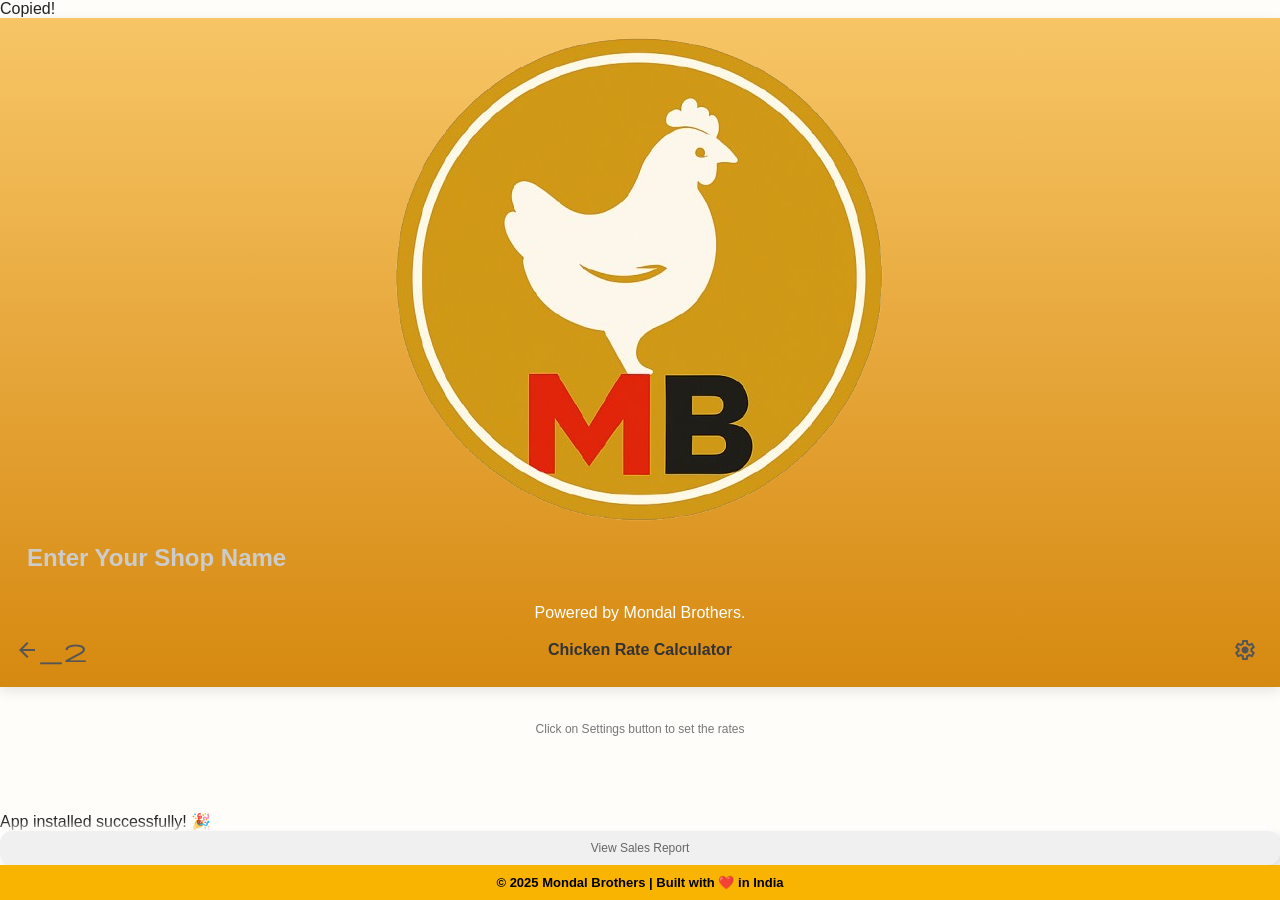
==== commit c9ff1006: "update" ====
--- a/retail-calculator/retail-calculator.html
+++ b/retail-calculator/retail-calculator.html
@@ -6,7 +6,9 @@
     <title>Chicken Rate Calculator</title>
     <link rel="stylesheet" href="retail-calculator-script.css" />
     <link rel="stylesheet" href="retail-calculator-style.css" />
+    <link rel="stylesheet" href="sales-report.css" />
     <link rel="stylesheet" href="https://fonts.googleapis.com/css2?family=Material+Symbols+Outlined:opsz,wght,FILL,GRAD@24,400,0,0&icon_names=settings" />
+    <link rel="stylesheet" href="https://fonts.googleapis.com/css2?family=Material+Symbols+Outlined:opsz,wght,FILL,GRAD@24,400,0,0&icon_names=arrow_back_2" />
 </head>
 
 <body>
@@ -27,6 +29,7 @@
         </div>
 
         <div class="title-row">
+            <span class="material-symbols-outlined home-btn" onclick="goHome()">arrow_back_2</span>
             <h2 class="title-soft-bold">Chicken Rate Calculator</h2>
             <span class="material-symbols-outlined settings-btn" onclick="openSettings()">settings</span>
         </div>
@@ -73,6 +76,9 @@
 <!--        <div class="choice-btn " data-type="culbird_cut" onclick="setRate('culbird_cut')"> Culbird Cut</div>-->
     </div>
 
+    <p id="noRateMessage" style="display:none; color:#777; text-align:center; margin-top:20px; font-size:12px;">
+        Click on Settings button to set the rates
+    </p>
     <!-- MAIN CALCULATOR -->
     <div class="calc-card">
 
@@ -161,8 +167,29 @@
     </div>
 </div>
 
-<button onclick="showReport()">View Sales Report</button>
+<!--<button onclick="showReport()">View Sales Report</button>-->
+<button id="reportToggleBtn" onclick="toggleReport()">View Sales Report</button>
+
 <div id="reportBox"></div>
+
+<div id="transactionModal" class="modal">
+    <div class="modal-content">
+        <span class="close-btn" onclick="closeModal()">&times;</span>
+
+        <h3 id="modalTitle"></h3>
+
+        <div id="transactionList"></div>
+
+        <h4>Add New Transaction</h4>
+        <div style="display:flex; gap:8px; margin-top:8px;">
+            <input type="number" id="newKgInput" placeholder="KG" style="flex:1; padding:6px;">
+            <input type="number" id="newRateInput" placeholder="Rate" style="flex:1; padding:6px;">
+            <button class="add-btn" onclick="addTransaction()">Add</button>
+        </div>
+    </div>
+</div>
+
+
 
 
 
@@ -177,6 +204,7 @@
 <script src="retail-calculator-script.js"></script>
 <script src="../log-worker.js"></script>
 <script src="/pwa-installation.js"></script>
+<script src="sales-report.js"></script>
 
 </body>
 </html>
--- a/retail-calculator/retail-calculator-style.css
+++ b/retail-calculator/retail-calculator-style.css
@@ -1,317 +1,250 @@
+/* -------------------- 1. VARIABLES -------------------- */
 :root {
+  /* Colors */
   --primary: #f8b400;
-  --accent: #25D366;
+  --primary-dark: #d68910;
+  --accent: #25D366; /* WhatsApp Green */
+  --blue: #007bff;
+  --blue-strong: #0057ff;
+  --text: #222;
+  --text-light: #666;
   --bg: #fffdfa;
-  --text: #222;
-  --card: #fff;
+  --card-bg: #fff;
+  
+  /* Rate Display Colors */
+  --rate-bg: #e8ffe8;
+  --rate-border: #bcfcbc;
+  --rate-text: #0a8a25;
+
+  /* UI Elements */
+  --radius: 12px;
+  --radius-pill: 50px;
   --shadow: 0 4px 12px rgba(0, 0, 0, 0.1);
-  --blue: #007bff; /* Standard Blue */
-  --blue-strong: #0057ff; /* Stronger Blue */
-  --blue-shadow: 0 0 15px rgba(0, 87, 255, 0.6);
-  --secondary-cta: #1ABC9C;
-}
-
-/* -------------------- BASE STYLES -------------------- */
+  --shadow-hover: 0 8px 18px rgba(0, 0, 0, 0.15);
+}
+
+/* -------------------- 2. BASE & RESET -------------------- */
+*, *::before, *::after {
+  box-sizing: border-box; /* Critical fix for width issues */
+}
+
 body {
   margin: 0;
   font-family: 'Poppins', sans-serif;
   background: var(--bg);
   color: var(--text);
-  scroll-behavior: smooth;
-}
-ul {
-  padding-left: 0;
-  margin-left: 0;
-}
-a {
-  text-decoration: none;
-}
+  display: flex;
+  flex-direction: column;
+  min-height: 100vh;
+}
+
+a { text-decoration: none; color: inherit; }
+ul { list-style: none; padding: 0; margin: 0; }
+
 main {
+  width: 100%;
   max-width: 800px;
-  margin: 0px auto;
-  padding: 0 3px;
-}
-
-/* -------------------- HERO SECTION -------------------- */
+  margin: 0 auto;
+  padding: 10px 15px;
+  flex: 1; /* Pushes footer down */
+}
+
+/* -------------------- 3. LAYOUT & HEADER -------------------- */
 .hero {
   background: linear-gradient(180deg, #F5B041 0%, #D68910 100%);
-  color: #ffffff;
+  color: #fff;
   text-align: center;
-  padding: 0px 5px;
+  padding: 15px;
   box-shadow: var(--shadow);
 }
-.hero h1 {
-  font-size: 26px;
-  font-weight: 800;
-  margin: 0 0 10px;
-  text-shadow: 0 2px 4px rgba(0,0,0,0.2);
-}
-
-/* -------------------- BUTTONS & CTA -------------------- */
-/* Base styles for all primary-like rounded buttons */
-.btn-whatsapp,
-.btn-call-rounded,
-.call-btn {
-  display: inline-block;
-  padding: 12px 22px;
-  border-radius: 40px;
-  font-weight: bold;
+
+/* Navigation Header (Left Icon | Title | Right Icon) */
+.title-row {
+  display: grid;
+  grid-template-columns: 40px 1fr 40px; /* Precise alignment */
+  align-items: center;
+  margin-bottom: 10px;
+}
+
+.title-soft-bold {
+  font-size: 16px;
+  font-weight: 600;
+  color: #333;
+  text-align: center;
+  margin: 0;
+}
+
+.home-btn, .settings-btn {
+  background: transparent;
+  border: none;
+  font-size: 24px;
+  cursor: pointer;
+  color: #555;
+  display: flex;
+  justify-content: center;
+  align-items: center;
+}
+
+/* -------------------- 4. FORMS & INPUTS -------------------- */
+form {
+  display: flex;
+  flex-direction: column;
+  gap: 12px;
+}
+
+input, select, textarea {
+  width: 100%;
+  padding: 12px;
+  border: 1px solid #ddd;
+  border-radius: var(--radius);
+  font-size: 1rem;
+  font-family: inherit;
+}
+
+/* Specialized Shop Input */
+.shop-input {
+  font-size: 24px;
+  font-weight: 700;
+  color: #222;
+  border: none;
+  background: transparent;
+  outline: none;
+  width: 100%;
+  resize: none;
+}
+.shop-input::placeholder { color: #ccc; }
+
+/* Input with Prefix/Suffix */
+.input-wrap {
+  display: flex;
+  align-items: center;
+  background: #fff;
+  border: 1px solid #ddd;
+  border-radius: var(--radius);
+  padding: 0 10px;
+}
+.input-wrap input { border: none; padding: 12px 5px; }
+.prefix, .suffix { font-weight: 600; opacity: 0.7; }
+
+/* -------------------- 5. COMPONENTS -------------------- */
+
+/* Cards */
+.card, .section-box, .accordion-content {
+  background: var(--card-bg);
+  padding: 20px;
+  border-radius: var(--radius);
+  box-shadow: var(--shadow);
+  margin-bottom: 15px;
+}
+
+/* Accordion */
+.accordion-header {
+  background: var(--primary);
+  width: 100%;
+  padding: 12px;
+  font-weight: 600;
+  border: none;
+  border-radius: 8px;
+  cursor: pointer;
   box-shadow: var(--shadow);
   transition: 0.3s;
-  text-decoration: none;
-  font-size: 18px; /* Standardize font size */
-}
-
-/* WhatsApp Button (Accent Color) */
-.btn-whatsapp {
-  background: var(--accent);
-  font: -webkit-mini-control;
-  color: #011713;
-  padding: 12px 22px;
-  box-shadow: 0 4px 12px rgba(0, 0, 0, 0.25);
-}
-.btn-whatsapp:hover {
-  transform: scale(1.05);
-  background: #20ba5a;
-}
-
-/* Call Button (Blue Color) - Renamed .btn-call-rounded to .call-btn for consistency */
-.btn-call-rounded,
-.call-btn {
-  background: var(--blue-strong); /* Blue Gradient in original hero */
-  color: white;
-  padding: 10px 30px;
-  font-size: 15px;
-  margin-top: 15px;
-  box-shadow: 0 6px 12px rgba(0, 102, 255, 0.35);
-}
-.btn-call-rounded:hover,
-.call-btn:hover {
-  background-color: #1c6dff;
-  transform: translateY(-3px);
-  box-shadow: 0 8px 18px rgba(0,0,0,0.40);
-}
-
-/* Register Button (Secondary CTA) */
-.register-btn {
-  background: var(--secondary-cta);
-  color: #fff;
-  padding: 14px 30px;
-  font-size: 18px;
-  font-weight: 700;
-  border-radius: 40px;
-  display: inline-block;
-  margin-top: 12px;
-  box-shadow: 0 6px 12px rgba(26, 188, 156, 0.35);
-}
-
-/* -------------------- FORMS -------------------- */
-form {
-  display: flex;
-  flex-direction: column;
-  gap: 12px;
-}
-form input,
-form select,
-form button,
-.amount-box input { /* Apply form styles to amount input */
-  padding: 12px;
-  font-size: 1rem;
-  border: 1px solid #ddd;
-  border-radius: 8px;
-  box-shadow: inset 0 1px 3px rgba(0,0,0,0.05);
-}
-form button {
-  background: var(--primary);
-  color: #fff;
-  border: none;
-  cursor: pointer;
-  transition: 0.3s;
-  box-shadow: var(--shadow); /* Added shadow for consistency */
-}
-form button:hover {
-  background: #f7c948;
-}
-
-/* Quantity Row */
-.qty-row {
-  display: flex;
-  align-items: center;
-  justify-content: center;
-  gap: 10px;
-}
-.qty-row input {
-  width: 42%;
-}
-.or-text {
-  font-weight: 600;
-  font-size: 16px;
-  color: #444;
-}
-
-/* -------------------- ACCORDION & SECTIONS -------------------- */
-.accordion-header {
-  background: var(--primary);
-  color: white;
-  padding: 10px 0px;
-  font-size: 1rem;
-  color: #111;
-  border: none;
-  width: 100%;
-  cursor: pointer;
-  margin-top: 15px;
-  border-radius: 8px;
-  transition: 0.3s;
-  box-shadow: var(--shadow);
-  text-align: center;
-}
-.accordion-header:hover {
-  background: #f7c948;
-}
-
+}
 .accordion-content {
-  background: var(--card);
+  max-height: 0;
   padding: 0 20px;
-  max-height: 0;
   overflow: hidden;
-  transition: max-height 0.4s ease, padding 0.3s ease;
-  border-radius: 0 0 8px 8px;
-  box-shadow: var(--shadow);
+  transition: all 0.3s ease;
+  margin-top: 0;
+  border-top-left-radius: 0;
+  border-top-right-radius: 0;
 }
 .accordion-content.open {
   padding: 20px;
-  max-height: max-content; /* Use a large value or max-content */
-}
-
-.section-box { /* Used for UPI and Bank sections */
-  background: var(--card);
-  padding: 15px;
-  margin-top: 15px;
-  border-radius: 12px;
-  box-shadow: 0 0 8px rgba(0,0,0,0.08);
-}
-.section-title {
-  font-size: 18px;
-  font-weight: bold;
+  max-height: 1000px; /* Sufficient max-height */
+}
+
+/* Rate Display (Consolidated) */
+.rate-display {
+  display: grid;
+  grid-template-columns: 1fr auto;
+  align-items: center;
+  background: var(--rate-bg);
+  border: 1.5px solid var(--rate-border);
+  padding: 12px 14px;
+  border-radius: var(--radius);
   margin-bottom: 12px;
-  color: var(--primary);
-  display: flex;
-  align-items: center;
-}
-
-/* -------------------- PAYMENT DETAILS -------------------- */
-.title-text {
+  gap: 10px;
+}
+
+.selected-type {
   font-size: 16px;
-  font-weight: 600;
-  margin-bottom: 10px;
-}
-
-/* Amount Box */
-.amount-box {
+  font-weight: 700;
+  color: var(--rate-text);
+  background: #c8ffc8;
+  padding: 4px 10px;
+  border-radius: 8px;
+  width: fit-content;
+}
+
+.rate-input {
+  border: none;
+  background: transparent;
+  font-size: 26px;
+  font-weight: 700;
+  text-align: right;
+  width: 100px;
+  outline: none;
+}
+
+/* Choice/Grid Buttons */
+.grid-buttons {
   display: flex;
   gap: 10px;
-  margin: 10px 0 15px; /* Consolidated margin */
+  overflow-x: auto;
+  padding-bottom: 5px;
+}
+
+.choice-btn {
+  border: 1px solid #ddd;
+  border-radius: var(--radius);
+  padding: 8px 12px;
+  min-width: 60px;
+  display: flex;
+  flex-direction: column;
+  align-items: center;
   justify-content: center;
-}
-
-/* Pay Button inside amount-box */
-.pay-btn {
-  background: var(--blue);
-  color: white;
-  border: none;
-  padding: 8px 16px;
-  border-radius: 8px;
-  cursor: pointer;
-  font-weight: 600;
-  transition: 0.3s;
-}
-
-/* Payment Layout */
-@media (min-width: 600px) {
-  .payment-container {
-    display: flex;
-    gap: 25px;
-    margin-top: 20px;
-  }
-}
-.qr-area {
-  text-align: center;
-}
-.details-area {
-  padding-left: 10px;
-}
-
-.qr-code {
-  width: 200px;
-  border-radius: 10px;
-  margin-bottom: 15px;
+  background: #fff;
+  cursor: pointer;
+  flex-shrink: 0;
+}
+.choice-btn .icon { font-size: 20px; margin-bottom: 4px; }
+.choice-btn span { font-size: 11px; font-weight: 500; }
+
+/* -------------------- 6. BUTTONS -------------------- */
+.primary-btn, .share-btn, .whatsapp-share-btn, .modal-save-btn {
+  width: 100%;
+  padding: 14px;
+  border-radius: var(--radius);
+  font-weight: 700;
+  border: none;
+  cursor: pointer;
+  font-size: 1rem;
+  transition: transform 0.2s;
+  color: #fff;
+  display: flex;
+  align-items: center;
+  justify-content: center;
+  gap: 8px;
   box-shadow: var(--shadow);
 }
 
-.upi-btn {
-  background: #1c7df4;
-  color: white;
-  border: none;
-  padding: 8px 18px;
-  border-radius: 8px;
-  cursor: pointer;
-  font-weight: 600;
-  transition: 0.3s;
-}
-.upi-btn:hover {
-  background: #0d5abf;
-}
-
-/* List Item Styles (UPI and Bank Rows) */
-.payment-list {
-  padding: 0;
-  margin: 0;
-}
-.bank-row,
-.upi-details-row {
-  display: flex;
-  align-items: center;
-  justify-content: flex-start;
-  gap: 10px;
-  padding: 6px 0;
-  list-style: none;
-  font-size: 14px;
-}
-.bank-row:not(:last-child),
-.upi-details-row:not(:last-child) {
-  border-bottom: 1px solid #f0f0f0;
-}
-
-/* Labels */
-.bank-row .label,
-.upi-details-row .label {
-  color: #777;
-  width: 120px; /* Aligns both UPI and Bank labels */
-  flex-shrink: 0;
-}
-
-/* Values */
-.bank-row .value,
-.upi-details-row .value {
-  flex: 1;
-  text-align: left;
-  color: #333;
-  font-weight: 600;
-  overflow-wrap: anywhere;
-}
-
-/* Low Visibility Row (Consolidated) */
-.lowlight .label {
-  color: #aaa;
-}
-.lowlight .value {
-  color: #777;
-}
-.lowlight .copy-icon {
-  color: #aaa;
-}
-
-/* -------------------- PWA & FOOTER -------------------- */
+.primary-btn { background: #000; }
+.whatsapp-share-btn { background: var(--accent); }
+.share-btn { background: #ffb300; color: #000; }
+
+.primary-btn:hover, .share-btn:hover { transform: translateY(-3px); }
+
+/* Floating Install Button */
 .install-btn {
   position: fixed;
   bottom: 20px;
@@ -319,1056 +252,91 @@
   background: linear-gradient(45deg, var(--blue-strong), #4c8bff);
   color: #fff;
   border: none;
-  padding: 14px 26px;
-  font-size: 17px;
-  font-weight: 700;
-  border-radius: 50px;
-  cursor: pointer;
-  transition: all 0.25s ease-in-out;
-  z-index: 9999;
-  box-shadow: var(--blue-shadow);
-  animation: pulseGlow 2.5s infinite ease-in-out;
-}
-.install-btn:hover {
-  background: linear-gradient(45deg, #4c8bff, var(--blue-strong));
-  transform: translateY(-4px) scale(1.03);
-  box-shadow: 0 0 22px rgba(0, 87, 255, 0.9);
-}
+  padding: 12px 24px;
+  font-weight: 700;
+  border-radius: var(--radius-pill);
+  box-shadow: 0 0 15px rgba(0, 87, 255, 0.6);
+  z-index: 100;
+  animation: pulseGlow 2.5s infinite;
+}
+
+/* -------------------- 7. PAYMENT LISTS -------------------- */
+.details-row, .bank-row {
+  display: flex;
+  justify-content: space-between;
+  align-items: center;
+  padding: 10px 0;
+  border-bottom: 1px solid #f0f0f0;
+  font-size: 14px;
+}
+.details-row:last-child { border-bottom: none; }
+.label { color: var(--text-light); }
+.value { font-weight: 600; text-align: right; word-break: break-word; }
+
+.copy-icon {
+  margin-left: 8px;
+  cursor: pointer;
+  opacity: 0.4;
+  font-size: 16px;
+}
+.copy-icon:hover { opacity: 1; }
+
+/* -------------------- 8. UTILITIES & ANIMATIONS -------------------- */
+.hidden { display: none; }
+.text-center { text-align: center; }
+.bold { font-weight: 700; }
+
+.shiny-gold {
+  background: linear-gradient(180deg, #F7C566 0%, #D68910 100%);
+  color: #fff;
+  position: relative;
+  overflow: hidden;
+}
+.shiny-gold::before {
+  content: "";
+  position: absolute;
+  top: 0; left: -100%; width: 50%; height: 100%;
+  background: linear-gradient(120deg, rgba(255,255,255,0.4), rgba(255,255,255,0));
+  transform: skewX(-20deg);
+  animation: shine 3s infinite;
+}
+
+@keyframes shine {
+  0% { left: -100%; }
+  100% { left: 200%; }
+}
+
 @keyframes pulseGlow {
-  0% { box-shadow: 0 0 10px rgba(255,204,0,0.5); }
-  50% { box-shadow: 0 0 18px rgba(255,204,0,0.9); }
-  100% { box-shadow: 0 0 10px rgba(255,204,0,0.5); }
-}
-
-.toast {
-  visibility: hidden;
-  position: fixed;
-  bottom: 30px;
-  left: 50%;
-  transform: translateX(-50%);
-  background: rgba(0, 0, 0, 0.85);
-  color: #fff;
-  padding: 10px 18px;
-  border-radius: 8px;
-  font-size: 12px;
-  opacity: 0;
-  transition: opacity 0.4s ease, visibility 0.4s;
-  z-index: 9999;
-  background: #f4a300;
-      color: white;
-      border-radius: 10px;
-}
-.toast.show {
-  visibility: visible;
-  opacity: 1;
-}
-
-footer {
-  width: 100%;
-  background: var(--primary);
-  color: #000;
-  text-align: center;
-  padding: 14px 0;
-  font-size: 15px;
-  font-weight: 600;
-  margin-top: 25px;
-  border-top-left-radius: 12px;
-  border-top-right-radius: 12px;
-  box-shadow: 0 -3px 10px rgba(0,0,0,0.15);
-  letter-spacing: 0.3px;
-}
-
-.logo {
-  width: 140px;    /* adjust size */
-  height: auto;
-}
-
-/* Card design */
-.card {
-  background: #fff;
-  padding: 20px;
-  margin: 18px 0;
-  border-radius: 18px;
-  box-shadow: 0 6px 20px rgba(0,0,0,0.12);
-}
-
-/* UPI / Bank row layout */
-.details-list {
-  list-style: none;
-  padding: 0;
-  margin-top: 20px;
-}
-
-/* Copy icon */
-.copy-icon {
-  font-size: 18px;
-  cursor: pointer;
-  padding-left: 8px;
-  display: inline-flex;           /* enables centering */
-  align-items: center;            /* vertical alignment */
-  justify-content: center;        /* horizontal centering */
-  height: 100%;                   /* matches line height */
-}
-
-/* Buttons */
-.primary-btn {
-  width: 100%;
-  padding: 12px;
-  border-radius: 12px;
-  font-weight: 600;
-  border: none;
-  margin-top: 14px;
-  background: #000;
-  color: #fff;
-}
-
-/* QR UI */
-.qr-wrapper {
-  text-align: center;
-}
-
-.qr-code {
-  width: 200px;
-  margin: 10px auto;
-  border-radius: 12px;
-  box-shadow: 0 4px 10px rgba(0,0,0,0.1);
-}
-
-.amount-input {
-  display: block;
-  width: 100%;
-  padding: 10px 10px;
-  margin: 10px -10px;
-  border-radius: 12px;
-  border: 1px solid #ddd;
-}
-
-/* Typography */
-.bold { font-weight: 700; }
-.text-center { text-align: center; }
-.lowlight { opacity: 0.7; }
-
-.details-row {
-  display: flex !important;
-  align-items: center;
-  justify-content: space-between;
-  padding: 0px 0;
-  border-bottom: 1px solid #eee;
-  min-height: 32px;  /* prevents collapsing */
-}
-
-.details-row .label {
-  font-size: 13px;
-  flex: 0.9;
-}
-
-.details-row .value {
-  flex: 1
-  font-size: 13px;
-  text-align: right;
-  margin-right: 0px;
-}
-
-
-.details-row:last-child { border-bottom: none; }
-
-.details-label {
-  font-weight: 600;
-  margin: 16px 0 8px;
-  font-size: 1rem;
-}
-
-.copy-icon {
-  flex: 0 0 auto;
-  width: 22px;
-  height: 22px;
-  display: flex;
-  align-items: center;
-  justify-content: center;
-  font-size: 14px;
-  cursor: pointer;
-  opacity: 0.2;
-  color: #000;
-}
-
-.copy-icon:hover {
-  opacity: 1;
-}
-
-@media (max-width: 480px) {
-  .details-row {
-    grid-template-columns: 1fr auto auto;
-  }
-}
-
-.share-btn {
-  width: 100%;
-  background: #ffb300;
-  border: none;
-  color: #000;
-  padding: 14px 20px;
-  margin-top: 14px;
-  font-size: 1rem;
-  font-weight: 700;
-  border-radius: 12px;
-  box-shadow: 0 6px 16px rgba(0,0,0,0.18);
-  cursor: pointer;
-  transition: transform 0.2s ease;
-}
-
-.share-btn:hover { transform: translateY(-3px); }
-
-.share-btn i {
-  margin-right: 8px;
-  font-size: 18px;
-  vertical-align: middle;
-}
-
-.whatsapp-share-btn {
-  width: 100%;
-  background: #25D366;        /* WhatsApp green */
-  color: #fff;
-  border: none;
-  padding: 14px 20px;
-  margin-top: 14px;
-  font-size: 1rem;
-  font-weight: 300;
-  border-radius: 12px;
-  box-shadow: 0 6px 16px rgba(0,0,0,0.18);
-  cursor: pointer;
-  transition: background 0.2s ease, transform 0.2s ease;
-}
-
-.whatsapp-share-btn:hover {
-  background: #1ebe5d;        /* Slightly darker hover */
-  transform: translateY(-3px);
-}
-
-.whatsapp-share-btn i {
-  margin-right: 8px;
-  font-size: 19px;
-  vertical-align: middle;
-}
-
-.other-share-btn {
-  width: 100%;
-  background: #007AFF;      /* Blue button */
-  color: #fff;
-  border: none;
-  padding: 14px 20px;
-  margin-top: 10px;
-  font-size: 1rem;
-  font-weight: 300;
-  border-radius: 12px;
-  box-shadow: 0 6px 16px rgba(0,0,0,0.18);
-  cursor: pointer;
-  transition: transform 0.2s ease, background 0.2s ease;
-}
-
-.other-share-btn:hover {
-  background: #0060d1;
-  transform: translateY(-3px);
-}
-
-.other-share-btn i {
-  margin-right: 8px;
-  font-size: 17px;
-  vertical-align: middle;
-}
-
-.prebook-form input,
-.prebook-form select,
-.prebook-form textarea {
-  width: 100%;
-  padding: 12px;
-  margin: 8px 0;
-  border-radius: 12px;
-  border: 1px solid #ddd;
-  font-size: 1rem;
-}
-
-.small-info {
-  font-size: 0.9rem;
-  opacity: 0.75;
-  margin-bottom: 10px;
-}
-
-.accordion-header {
-  display: block;          /* Make full width */
-  /* width: 100%;             /* Stretch to container width */
-  /* text-decoration: none;   /* Remove underline */
-  /* color: inherit;          /* Keep text color consistent */
-}
-
-.accordion-header {
-  /* padding: 15px 20px;
-  /* text-align: left;
-  /* cursor: pointer;
-}
-
-.bank-row,
-.details-row,
-.upi-details-row {
-  display: flex;
-  align-items: center;        /* vertically center everything */
-  justify-content: space-between;
-}
-
-
-
-
-.hero {
-  display: flex;
-  justify-content: center;   /* center the entire block */
-  padding-top: 12px;
-}
-
-.title-wrapper {
-  display: flex;
-  flex-wrap: wrap;           /* allow wrap */
-  justify-content: center;   /* center block */
-  align-items: flex-start;   /* keep alignment stable */
-  gap: 2px;
-  width: 100%;
-  max-width: 800px;
-  margin: 0 auto;
-}
-
-
-
-
-
-.logo {
-  width: 55px;
-  height: 55px;
-  border-radius: 12px;
-  flex-shrink: 0;
-  align-self: flex-start;     /* LOGO top aligned with first line */
-}
-
-
-/* Text section */
-.text-block {
-  display: flex;
-  flex-direction: column;
-  width: calc(100% - 70px);   /* ensures real wrapping space beside logo */
-  min-width: 250px;
-  text-align: left;
-}
-
-
-
-
-/* Editable shop input */
-.shop-input {
-  font-size: 1.6rem;
-  font-weight: 700;
-  border: none;
-  outline: none;
-  background: transparent;
-  padding: 0px 0px;
-  width: 100%;
-  resize: none;
-  line-height: 1.3;
-
-  white-space: pre-wrap;
-  word-break: break-word;
-  overflow-wrap: break-word;
-}
-
-.shop-input {
-    font-family: "Poppins", "Segoe UI", Roboto, sans-serif;
-    font-size: 24px;
-    font-weight: 700;
-    color: #222;
-    text-align: left;
-    border: none;
-    outline: none;
-    background: transparent;
-    resize: none;
-    width: 100%;
-    letter-spacing: 0.5px;
-}
-
-
-
-
-
-
-.shop-input::placeholder {
-  color: #777;
-  font-weight: 500;
-}
-
-/* Caption below */
-.served-text {
-  font-size: 12px;
-  opacity: 0.50;
-  margin-top: 5px;
-  margin-left: 8px;
-  color: #000000;
-}
-
-
-.settings-btn {
-  top: 12px;
-  right: 12px;
-  background: none;
-  border: none;
-  font-size: 1.7rem;
-  cursor: pointer;
-}
-
-/* Modal Overlay */
+  0% { box-shadow: 0 0 10px rgba(0,87,255,0.5); }
+  50% { box-shadow: 0 0 20px rgba(0,87,255,0.8); }
+  100% { box-shadow: 0 0 10px rgba(0,87,255,0.5); }
+}
+
+/* -------------------- 9. MODAL -------------------- */
 .modal {
   display: none;
   position: fixed;
   z-index: 1000;
-  left: 0; right: 0; top: 0; bottom: 0;
+  inset: 0;
   background: rgba(0,0,0,0.5);
+  align-items: center;
   justify-content: center;
-  align-items: center;
-}
-
-/* Modal Card */
+}
 .modal-content {
   background: #fff;
   width: 90%;
-  max-width: 420px;
+  max-width: 400px;
   padding: 20px;
-  border-radius: 14px;
-  box-shadow: 0 6px 20px rgba(0,0,0,0.2);
-}
-
-.modal-content input {
-  width: 100%;
-  padding: 10px;
-  margin-top: 6px;
-  margin-bottom: 12px;
-  border-radius: 10px;
-  border: 1px solid #ddd;
-}
-
-.modal-save-btn {
-  width: 100%;
-  padding: 12px;
-  background: #28a745;
-  color: #fff;
-  font-weight: 700;
-  border-radius: 10px;
-  border: none;
-  margin-top: 10px;
-}
-
-.modal-close-btn {
-  width: 100%;
-  padding: 12px;
-  background: #bbb;
-  border: none;
-  border-radius: 10px;
-  margin-top: 6px;
-}
-
-
-.rate-row {
-    display: flex;
-    align-items: center;
-    gap: 8px;
-    margin-bottom: 12px;
-}
-
-.rate-row input {
-    flex: 1;
-}
-
-.clear-rate-btn {
-    background: #ff5c5c;
-    border: none;
-    padding: 6px 10px;
-    border-radius: 6px;
-    cursor: pointer;
-    font-size: 14px;
-    color: white;
-}
-
-.calc-grid {
-    display: grid;
-    grid-template-columns: 1fr auto;
-    gap: 10px;
-    align-items: stretch;
-}
-
-.left {
-    display: flex;
-    flex-direction: column;
-    gap: 8px;
-}
-
-.row {
-    display: flex;
-    align-items: center;
-    gap: 8px;
-}
-
-.unit {
-    font-weight: 600;
-    font-size: 16px;
-}
-
-.big-clear {
-    grid-row: span 2; /* spans both rows */
-    align-self: stretch;
-    background: #ff4c4c;
-    color: white;
-    border: none;
-    border-radius: 10px;
-    padding: 0 12px;
-    font-size: 20px;
-    cursor: pointer;
-}
-
-.calc-flex {
-    display: flex;
-    width: 100%;
-    gap: 10px;
-}
-
-.left-col {
-    flex: 1;
-    display: flex;
-    flex-direction: column;
-    gap: 10px;
-}
-
-.span-btn {
-    height: -webkit-fill-available;
-    display: flex;
-    justify-content: center;
-    align-items: center;
-    font-size: 24px;
-    border: none;
-    border-radius: 10px;
-        color: #d64545;
-            transition: 0.25s;
-
-}
-
-.input-wrap {
-    position: relative;
-    width: 100%;
-}
-
-.has-suffix {
-    padding-right: 35px; /* space for suffix */
-}
-
-.has-prefix {
-    padding-left: 25px; /* space for prefix */
-}
-
-.suffix {
-    position: absolute;
-    right: 10px;
-    top: 50%;
-    transform: translateY(-50%);
-    font-weight: 600;
-    opacity: 0.7;
-}
-
-.prefix {
-    position: absolute;
-    left: 10px;
-    top: 50%;
-    transform: translateY(-50%);
-    font-weight: 700;
-    opacity: 0.8;
-}
-
-.input-wrap {
-    display: flex;
-    align-items: center;
-    width: 100%;
-    background: white;
-    border-radius: 8px;
-    position: relative;
-}
-
-.prefix,
-.suffix {
-    padding: 0 8px;
-    font-weight: 600;
-    opacity: 0.8;
-    white-space: nowrap;
-}
-
-.has-suffix,
-.has-prefix {
-    flex: 1;
-    border: none;
-    outline: none;
-}
-
-.has-prefix {
-    padding-left: 5px; /* small gap after ₹ */
-}
-
-.has-suffix {
-    padding-right: 5px;
-}
-
-.input-wrap input {
-    width: 100%;
-}
-
-.rate-display {
-    display: flex;
-    align-items: center;
-    justify-content: space-between;
-    background: #fff7e6;
-    border: 1.5px solid #f4a300;
-    padding: 10px 14px;
-    border-radius: 12px;
-    font-weight: 600;
-    font-size: 15px;
-    margin-bottom: 12px;
-}
-
-.rate-input {
-    border: none;
-    background: transparent;
-    width: 80px;
-    text-align: right;
-    font-size: 18px;
-    font-weight: 700;
-}
-
-.rate-input:focus {
-    outline: none;
-}
-
-
-.rate-display {
-    display: grid;
-    grid-template-columns: 1fr auto;
-    width: 100%;
-    background: #e8ffe8;
-    border: 1.5px solid #bcfcbc;
-    padding: 12px 14px;
-    border-radius: 12px;
-    margin-bottom: 12px;
-}
-
-.selection-header {
-    font-size: 13px;
-    color: #666;
-    font-weight: 500;
-    grid-column: 1 / 2;
-}
-
-.selected-type {
-    font-size: 17px;
-    font-weight: 700;
-    color: #0a8a25;
-    background: #e8ffe8;
-    padding: 4px 10px;
-    border-radius: 8px;
-    display: inline-block;
-    margin-top: 4px;
-    grid-column: 1 / 2;
-}
-
-.rate-input {
-    border: none;
-    background: transparent;
-    font-size: 20px;
-    font-weight: 700;
-    text-align: right;
-}
-.rate-input:focus {
-    outline: none;
-}
-
-.rate-display {
-    display: flex;
-    flex-direction: column;
-    gap: 6px;
-    width: 100%;
-    background: #e8ffe8;               /* Updated brand */
-    border: 1.5px solid #bcfcbc;        /* Updated brand */
-    padding: 12px 14px;
-    border-radius: 12px;
-    margin-bottom: 12px;
-}
-
-.selection-header {
-    font-size: 13px;
-    color: #2a6b2a;
-    font-weight: 500;
-}
-
-.selected-type {
-    font-size: 17px;
-    font-weight: 700;
-    color: #0a8a25;
-    background: #c8ffc8;
-    padding: 4px 10px;
-    border-radius: 8px;
-    display: inline-block;
-    width: fit-content;
-}
-
-.rate-input {
-    border: none;
-    background: transparent;
-    font-size: 20px;
-    font-weight: 700;
-    text-align: left;
-    width: 100%;
-    padding-top: 4px;
-}
-
-.rate-input:focus {
-    outline: none;
-}
-
-.rate-display {
-    display: flex;
-    flex-direction: column;
-    gap: 6px;
-    width: 100%;
-    max-width: 100%;        /* <= ensures container cannot grow beyond parent */
-    box-sizing: border-box; /* <= includes padding & border in total width */
-    overflow: hidden;       /* <= prevents visual overflow */
-
-    background: #e8ffe8;
-    border: 1.5px solid #bcfcbc;
-    padding: 12px 14px;
-    border-radius: 12px;
-    margin-bottom: 12px;
-}
-
-.selected-type {
-    width: fit-content;
-    max-width: 100%;              /* <= swallow text overflow */
-    overflow: hidden;
-    text-overflow: ellipsis;
-    white-space: nowrap;          /* prevent wrapping breaking layout */
-}
-
-.rate-input {
-    width: 100%;
-    max-width: 100%;
-    box-sizing: border-box;       /* critical fix */
-    border: none;
-    background: transparent;
-    font-size: 20px;
-    font-weight: 700;
-}
-
-
-.rate-display {
-    display: grid;
-    grid-template-columns: 1fr auto;
-    align-items: center;
-    width: 100%;
-    max-width: 100%;
-    box-sizing: border-box;
-    background: #e8ffe8;
-    border: 1.5px solid #bcfcbc;
-    padding: 12px 14px;
-    border-radius: 12px;
-    margin-bottom: 12px;
-    gap: 10px;
-    overflow: hidden;
-}
-
-.left-side {
-    display: flex;
-    flex-direction: column;
-    gap: 4px;
-    min-width: 0;
-}
-
-.selection-header {
-    font-size: 11px;
-    color: #2a6b2a;
-    font-weight: 500;
-}
-
-.selected-type {
-    font-size: 17px;
-    font-weight: 700;
-    color: #0a8a25;
-    background: #c8ffc8;
-    padding: 4px 10px;
-    border-radius: 8px;
-    width: fit-content;
-    max-width: 100%;
-    white-space: nowrap;
-    overflow: hidden;
-    text-overflow: ellipsis;
-}
-
-.right-side {
-    display: flex;
-    flex-direction: column;
-    align-items: flex-end;
-    gap: 4px;
-}
-
-.rate-title {
-    font-size: 11px;
-    color: #2a6b2a;
-    font-weight: 500;
-    text-align: right;
-}
-
-.rate-input {
-    border: none;
-    background: transparent;
-    font-size: 24px;
-    font-weight: 700;
-    text-align: right;
-    width: 80px;
-    max-width: 100%;
-    box-sizing: border-box;
-}
-.rate-input:focus { outline: none; }
-
-.title-row {
-    display: flex;
-    align-items: center;
-    justify-content: center; /* centers whole group */
-    gap: 10px;
-    margin: 3px 0px 6px 3px;
-}
-.settings-btn {
-    background: transparent;
-    border: none;
-    font-size: 20px;
-    cursor: pointer;
-    padding: 4px;
-    border-radius: 6px;
-    transition: 0.2s;
-}
-.subtle-title {
-    font-family: "Poppins", "Segoe UI", Roboto, sans-serif;
-    font-size: 18px;
-    font-weight: 400;
-    color: #666;
-    letter-spacing: 0.3px;
-    margin: 0;
-}
-.settings-btn:hover {
-    background: #f2f2f2;
-}
-.title-row {
-    display: flex;
-    align-items: center;
-    width: 100%;              /* full width row */
-    padding: 0 0px;
-}
-
-.subtle-title {
-    font-family: "Poppins", "Segoe UI", Roboto, sans-serif;
-    font-size: 18px;
-    font-weight: 400;
-    color: #666;
-    letter-spacing: 0.3px;
-    margin: 0;
-    flex: 1;                  /* pushes items to edges */
-    text-align: center;
-}
-
-.settings-btn {
-    background: transparent;
-    border: none;
-    font-size: 20px;
-    cursor: pointer;
-    padding: 0px;
-    border-radius: 6px;
-    margin-left: auto;        /* right alignment */
-     color: #333;   /* soft grey */
-      cursor: pointer;
-        font-variation-settings: 'FILL' 0, 'wght' 400, 'GRAD' 0, 'opsz' 16;
-                  /* must match font-size */
-}
-
-.settings-btn:hover {
-    background: #f2f2f2;
-}
-
-.subtle-note {
-    font-family: "Poppins", "Segoe UI", Roboto, sans-serif;
-    font-size: 13px;
-    font-weight: 400;
-    color: #888;              /* light grey tone */
-    margin-top: -6px;         /* pulls it closer to heading */
-    margin-bottom: 10px;
-    text-align: left;
-    letter-spacing: 0.2px;
-}
-
-
-
-
-
-
-
-/* Chrome, Edge, Safari */
-input[type=number]::-webkit-inner-spin-button,
-input[type=number]::-webkit-outer-spin-button {
-    -webkit-appearance: none;
-    margin: 0;
-}
-
-/* Firefox */
-input[type=number] {
-    -moz-appearance: textfield;
-}
-
-.shiny-gold {
-    background: linear-gradient(180deg, #F5B041 0%, #D68910 100%);
-    background: linear-gradient(180deg, #F7C566 0%, #D68910 100%);
-    color: #fff;
-    border-radius: 0px 0px 14px 14px;
-    font-weight: 600;
-    text-align: center;
-    box-shadow: 0 4px 12px rgba(214, 137, 16, 0.4);
-    position: relative;
-    overflow: hidden;
-}
-
-.shiny-gold::before {
-    content: "";
-    position: absolute;
-    top: 0;
-    left: -100%;
-    width: 20%;
-    height: 100%;
-    background: linear-gradient(120deg, rgba(255,255,255,0.6), rgba(255,255,255,0));
-    transform: skewX(-20deg);
-    animation: shine 2.5s infinite;
-}
-
-@keyframes shine {
-    0% { left: -100%; }
-    60% { left: 120%; }
-    100% { left: 120%; }
-}
-
-.grid-buttons {
-  display: flex;
-  flex-wrap: wrap;        /* allows overflow to next row */
-  gap: 8px;
-  justify-content: flex-start;   /* keeps natural positioning */
-}
-.grid-buttons > .choice-btn {
-  min-width: 40px;        /* your desired minimum width */
-  flex: 1 1 auto;          /* shrink or grow depending on space */
-}
-
-
-html, body {
-    height: 100%;
-    margin: 0;
-}
-
-body {
-    display: flex;
-    flex-direction: column;
-}
-
-main {
-    margin: 10px 0px 0px 0px;
-    flex: 1; /* pushes footer down */
-}
-
+  border-radius: var(--radius);
+}
+
+/* -------------------- 10. FOOTER -------------------- */
 footer {
-    background: #F5B041;      /* golden yellow */
-    color: #222;              /* dark text for contrast */
-    text-align: center;
-    padding: 5px 0;
-    font-size: 13px;
-    font-weight: 600;
-}
-
-
-.title-soft-bold {
-    font-family: "Poppins", "Segoe UI", Roboto, sans-serif;
-    font-size: 15px;
-    font-weight: 600;       /* slightly bold */
-    color: #333;            /* soft dark grey, easy on eyes */
-    text-align: center;
-    margin: 0;
-    letter-spacing: 0.4px;
-}
-
-
-.choice-btn {
-    white-space: nowrap;       /* prevent text wrap */
-    text-align: center;
-    padding: 10px 0px;
-    border-radius: 14px;
-    font-weight: 400;
-}
-
-.choice-btn {
-  display: flex;
-  flex-direction: column;     /* stack vertically */
-  align-items: center;        /* center horizontally */
-  justify-content: center;    /* center vertically */
+  background: var(--primary);
+  color: #000;
   text-align: center;
-  gap: 4px;                   /* spacing between lines */
-
-  /* Optional styling */
-
-  border: 1px solid #ccc;
-  border-radius: 7px;
-                 /* adjust if needed */
-  cursor: pointer;
-}
-.choice-btn {
-  width: auto;      /* shrink to fit content */
-  display: inline-flex;
-  flex-direction: column;
-  align-items: center;
-  justify-content: center;
-  text-align: center;
-  white-space: nowrap; /* prevents stretching due to wrapping */
-  padding: 2px 4px; /* tighter */
-
-}
-
-
-
-.choice-btn .icon {
-  font-size: 20px;           /* bigger logo */
-  display: block;
-}
-
-.choice-btn .line1,
-.choice-btn .line2 {
-  font-size: 10px;
-  font-weight: 500;
-  display: block;
-}
-
-.choice-container {
-  display: flex;
-  flex-direction: row;
-  overflow-x: auto;     /* allows scrolling if needed */
-  white-space: nowrap;  /* prevents wrapping */
-  gap: 10px;
-  padding-bottom: 8px;  /* space for scrollbar, optional */
-}
-
-.choice-container::-webkit-scrollbar {
-  height: 6px;          /* thin scroll bar */
-}
-
-.btn-icon {
-    width: 24px;
-    height: 24px;
-    pointer-events: none; /* so clicking image still triggers button */
+  padding: 10px 0;
+  font-size: 13px;
+  font-weight: 600;
+  margin-top: auto;
 }
--- a/retail-calculator/sales-report.css
+++ b/retail-calculator/sales-report.css
@@ -0,0 +1,173 @@
+.report-title {
+    font-size: 14px;
+    margin-bottom: 12px;
+    color: #333;
+    font-weight: 600;
+    text-align: center;
+}
+
+.table-container {
+    overflow-x: auto;
+    margin-top: 10px;
+}
+
+.styled-table {
+    width: 100%;
+    border-collapse: collapse;
+    background: #ffffff;
+    border-radius: 10px;
+    overflow: hidden;
+    box-shadow: 0 3px 10px rgba(0, 0, 0, 0.12);
+    min-width: 500px;
+}
+
+.styled-table th {
+    background: #4CAF50;
+    color: white;
+    text-align: left;
+    padding: 10px;
+    font-size: 15px;
+    font-weight: 600;
+}
+
+.styled-table td {
+    padding: 10px;
+    font-size: 15px;
+    border-bottom: 1px solid #eee;
+}
+
+/* Zebra striping */
+.styled-table tbody tr:nth-child(even) {
+    background: #f9f9f9;
+}
+
+/* Hover effect */
+.styled-table tbody tr:hover {
+    background: #e8f7e8;
+    transition: 0.2s;
+}
+
+/* No data message */
+.no-data {
+    background: #ffecec;
+    padding: 15px;
+    border-left: 4px solid #ff5c5c;
+    border-radius: 6px;
+    color: #444;
+    font-size: 16px;
+}
+
+.clickable-cell {
+    cursor: pointer;
+}
+
+// popup
+.modal {
+    display: none;
+    position: fixed;
+    top: 0; left: 0;
+    width: 100%; height: 100%;
+    background: rgba(0,0,0,0.5);
+    justify-content: center;
+    align-items: center;
+}
+
+.modal-content {
+    background: white;
+    padding: 20px;
+    width: 90%;
+    max-width: 420px;
+    border-radius: 10px;
+    box-shadow: 0 5px 20px rgba(0,0,0,0.25);
+}
+
+.close-btn {
+    float: right;
+    font-size: 26px;
+    cursor: pointer;
+}
+
+.transaction-item {
+    padding: 10px;
+    border-bottom: 1px solid #ddd;
+    display: flex;
+    justify-content: space-between;
+}
+
+.delete-btn {
+    background: #ff4b4b;
+    color: white;
+    border: none;
+    padding: 5px 8px;
+    border-radius: 5px;
+    cursor: pointer;
+}
+
+.edit-btn {
+    background: #0099ff;
+    color: white;
+    border: none;
+    padding: 5px 8px;
+    border-radius: 5px;
+    cursor: pointer;
+}
+
+.add-btn {
+    background: #28a745;
+    color: white;
+    border: none;
+    padding: 6px 12px;
+    border-radius: 6px;
+    cursor: pointer;
+    font-weight: bold;
+}
+
+.delete-date-btn {
+    background: #ffdddd;
+    border: 1px solid #ff8888;
+    padding: 4px 6px;
+    border-radius: 6px;
+    cursor: pointer;
+}
+
+.delete-date-btn:hover {
+    background: #ff4444;
+    color: white;
+}
+
+/* Subtle Sales Report Button */
+/* Subtle Toggle Button (View / Hide Sales Report) */
+/* NEURO / Neumorphic Toggle Button */
+#reportToggleBtn {
+    background: #f0f0f0;
+    color: #666;  /* Softer grey font */
+    padding: 10px 18px;
+    border: none;
+    border-radius: 12px;
+    font-size: 12px;
+    cursor: pointer;
+
+    /* Neumorphic shadows */
+    box-shadow:
+        4px 4px 8px rgba(0,0,0,0.12),
+        -4px -4px 8px rgba(255,255,255,0.9);
+
+    transition: 0.25s ease;
+}
+
+/* Hover = gentle lift */
+#reportToggleBtn:hover {
+    color: #555; /* Slightly darker grey on hover */
+    box-shadow:
+        6px 6px 12px rgba(0,0,0,0.16),
+        -6px -6px 12px rgba(255,255,255,1);
+}
+
+/* Pressed = inset effect */
+#reportToggleBtn:active {
+    color: #444; /* Even deeper grey when pressed */
+    box-shadow:
+        inset 4px 4px 8px rgba(0,0,0,0.18),
+        inset -4px -4px 8px rgba(255,255,255,0.9);
+    transform: scale(0.97);
+}
